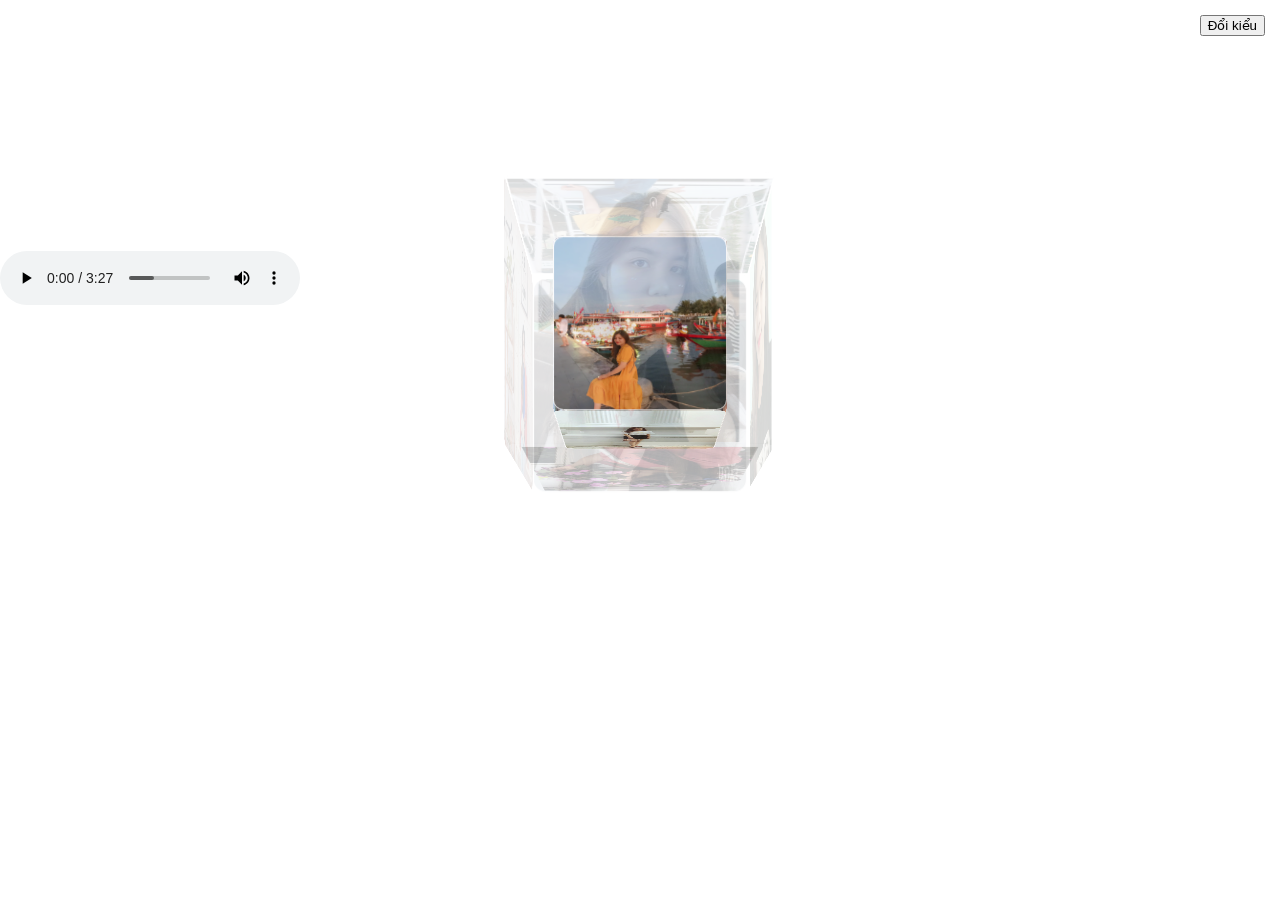
==== index.html @ 127a4888 "update code" ====
<!DOCTYPE html PUBLIC "-//W3C//DTD HTML 4.01 Transitional//EN"
   "http://www.w3.org/TR/html4/loose.dtd">

<html lang="en">
<head>
  <meta http-equiv="Content-Type" content="text/html; charset=utf-8" />
  <!--
  <meta http-equiv="Cache-Control" content="no-cache, no-store, must-revalidate" />
  <meta http-equiv="Pragma" content="no-cache" />
  <meta http-equiv="Expires" content="0" />
  -->
  <title>Hiệu ứng CSS 3D</title>
  <link rel="stylesheet" href="css/style.css" type="text/css" media="screen" />
  <script type="text/javascript" charset="utf-8">
    function hasClassName(inElement, inClassName)
    {
        var regExp = new RegExp('(?:^|\\s+)' + inClassName + '(?:\\s+|$)');
        return regExp.test(inElement.className);
    }

    function addClassName(inElement, inClassName)
    {
        if (!hasClassName(inElement, inClassName))
            inElement.className = [inElement.className, inClassName].join(' ');
    }

    function removeClassName(inElement, inClassName)
    {
        if (hasClassName(inElement, inClassName)) {
            var regExp = new RegExp('(?:^|\\s+)' + inClassName + '(?:\\s+|$)', 'g');
            var curClasses = inElement.className;
            inElement.className = curClasses.replace(regExp, ' ');
        }
    }

    function toggleClassName(inElement, inClassName)
    {
        if (hasClassName(inElement, inClassName))
            removeClassName(inElement, inClassName);
        else
            addClassName(inElement, inClassName);
    }

    function toggleShape()
    {
      var shape = document.getElementById('shape');
      if (hasClassName(shape, 'ring')) {
        removeClassName(shape, 'ring');
        addClassName(shape, 'cube');
      } else {
        removeClassName(shape, 'cube');
        addClassName(shape, 'ring');
      }
      
      var stage = document.getElementById('stage');
      if (hasClassName(shape, 'ring'))
        stage.style.webkitTransform = 'translateZ(-200px)';
      else
        stage.style.webkitTransform = '';
    }
    function downloadLink()
    {
      location.href = 'http://redirect.nhq.vn/demo/3d-css.zip';
    }
  </script>
</head>
<body>

  <div style="text-align: right;padding: 15px;"><button onclick="toggleShape()">Đổi kiểu</button></div>
  
  <div id="container">
    <div id="stage">
      <div id="shape" class="cube backfaces">
        <div class="plane one"></div>
        <div class="plane two"></div>
        <div class="plane three"></div>
        <div class="plane four"></div>
        <div class="plane five"></div>
        <div class="plane six"></div>
        <div class="plane seven"></div>
        <div class="plane eight"></div>
        <div class="plane nine"></div>
        <div class="plane ten"></div>
        <div class="plane eleven"></div>
        <div class="plane twelve"></div>
      </div>
    </div>
  </div>
  
  <audio controls autoplay><source src="Girls_Like_You.mp3" type="audio/mpeg"></audio>
</body>
</html>
---- css/style.css ----
/**
 * Quyết Nguyễn (Quyetdaik)
 * https://fb.com/nhquyet
 */


body {
      margin: 0;
	  padding: 0;
    }

    #container {
      width: 100%;
      -webkit-perspective: 1000;
      -webkit-perspective-origin: 50% 620px;
    }
    #stage {
      width: 100%;
      height: 100%;
      -webkit-transition: -webkit-transform 2s;
      -webkit-transform-style: preserve-3d;
    }
    
    #shape {
      position: relative;
      top: 200px;
      margin: 0 auto;
      height: 200px;
      width: 200px;
      -webkit-transform-style: preserve-3d;
    }
    
    .plane {
      position: absolute;
      height: 200px;
      width: 200px;
      border: 1px solid white;
      -webkit-border-radius: 12px;
      -webkit-box-sizing: border-box;
      text-align: center;
      font-family: Times, serif;
      font-size: 124pt;
      color: black;
      background-color: rgba(255, 255, 255, 0.6);
      -webkit-transition: -webkit-transform 2s, opacity 2s;
      -webkit-backface-visibility: hidden;
    }

    #shape.backfaces .plane {
      -webkit-backface-visibility: visible;
    }

    #shape {
      -webkit-animation: spin 8s infinite linear;
    }

    @-webkit-keyframes spin {
      from { -webkit-transform: rotateY(0); }
      to   { -webkit-transform: rotateY(360deg); }
    }
	
    .one {
		background-image: url(../img/1.jpg);
		background-size: 100% 100%;
		background-repeat: no-repeat;
    }

    .two {
		background-image: url(../img/2.jpg);
		background-size: 100% 100%;
		background-repeat: no-repeat;
    }

    .three {
		background-image: url(../img/3.jpg);
		background-size: 100% 100%;
		background-repeat: no-repeat;
    }

    .four {
		background-image: url(../img/4.jpg);
		background-size: 100% 100%;
		background-repeat: no-repeat;
    }

    .five {
		background-image: url(../img/5.jpg);
		background-size: 100% 100%;
		background-repeat: no-repeat;
    }

    .six {
		background-image: url(../img/6.jpg);
		background-size: 100% 100%;
		background-repeat: no-repeat;
    }

    .seven {
		background-image: url(../img/7.jpg);
		background-size: 100% 100%;
		background-repeat: no-repeat;
    }

    .eight {
		background-image: url(../img/8.jpg);
		background-size: 100% 100%;
		background-repeat: no-repeat;
    }

    .nine {
		background-image: url(../img/9.jpg);
		background-size: 100% 100%;
		background-repeat: no-repeat;
    }

    .ten {
		background-image: url(../img/10.jpg);
		background-size: 100% 100%;
		background-repeat: no-repeat;
    }

    .eleven {
		background-image: url(../img/11.jpg);
		background-size: 100% 100%;
		background-repeat: no-repeat;
    }

    .twelve {
		background-image: url(../img/12.jpg);
		background-size: 100% 100%;
		background-repeat: no-repeat;
    }

    #shape.cube > .one {
		opacity: 0.2;
		-webkit-transform: scale3d(1.2, 1.2, 1.2) rotateX(90deg) translateZ(100px);
    }

    #shape.cube > .two {
      opacity: 0.2;
      -webkit-transform: scale3d(1.2, 1.2, 1.2) translateZ(100px);
    }

    #shape.cube > .three {
      opacity: 0.2;
      -webkit-transform: scale3d(1.2, 1.2, 1.2) rotateY(90deg) translateZ(100px);
    }

    #shape.cube > .four {
      opacity: 0.2;
      -webkit-transform: scale3d(1.2, 1.2, 1.2) rotateY(180deg) translateZ(100px);
    }

    #shape.cube > .five {
      opacity: 0.2;
      -webkit-transform: scale3d(1.2, 1.2, 1.2) rotateY(-90deg) translateZ(100px);
    }

    #shape.cube > .six {
      opacity: 0.2;
      -webkit-transform: scale3d(1.2, 1.2, 1.2) rotateX(-90deg) translateZ(100px) rotate(180deg);
    }
	
	#shape:hover.cube > .one {
		opacity: 0.9;
		-webkit-transform: scale3d(1.5, 1.5, 1.5) rotateX(90deg) translateZ(130px);
    }

    #shape:hover.cube > .two {
      opacity: 0.9;
      -webkit-transform: scale3d(1.5, 1.5, 1.5) translateZ(150px);
    }

    #shape:hover.cube > .three {
      opacity: 0.9;
      -webkit-transform: scale3d(1.5, 1.5, 1.5) rotateY(90deg) translateZ(150px);
    }

    #shape:hover.cube > .four {
      opacity: 0.9;
      -webkit-transform: scale3d(1.5, 1.5, 1.5) rotateY(180deg) translateZ(150px);
    }

    #shape:hover.cube > .five {
      opacity: 0.9;
      -webkit-transform: scale3d(1.5, 1.5, 1.5) rotateY(-90deg) translateZ(150px);
    }

    #shape:hover.cube > .six {
      opacity: 0.9;
      -webkit-transform: scale3d(1.5, 1.5, 1.5) rotateX(-90deg) translateZ(130px) rotate(180deg);
    }


    #shape.cube > .seven {
      -webkit-transform: scale3d(0.8, 0.8, 0.8) rotateX(90deg) translateZ(100px) rotate(180deg);
    }

    #shape.cube > .eight {
      -webkit-transform: scale3d(0.8, 0.8, 0.8) translateZ(100px);
    }

    #shape.cube > .nine {
      -webkit-transform: scale3d(0.8, 0.8, 0.8) rotateY(90deg) translateZ(100px);
    }

    #shape.cube > .ten {
      -webkit-transform: scale3d(0.8, 0.8, 0.8) rotateY(180deg) translateZ(100px);
    }

    #shape.cube > .eleven {
      -webkit-transform: scale3d(0.8, 0.8, 0.8) rotateY(-90deg) translateZ(100px);
    }

    #shape.cube > .twelve {
      -webkit-transform: scale3d(0.8, 0.8, 0.8) rotateX(-90deg) translateZ(100px);
    }

    .ring > .one {
      -webkit-transform: translateZ(380px);
    }

    .ring > .two {
      -webkit-transform: rotateY(30deg) translateZ(380px);
    }

    .ring > .three {
      -webkit-transform: rotateY(60deg) translateZ(380px);
    }

    .ring > .four {
      -webkit-transform: rotateY(90deg) translateZ(380px);
    }

    .ring > .five {
      -webkit-transform: rotateY(120deg) translateZ(380px);
    }

    .ring > .six {
      -webkit-transform: rotateY(150deg) translateZ(380px);
    }

    .ring > .seven {
      -webkit-transform: rotateY(180deg) translateZ(380px);
    }

    .ring > .eight {
      -webkit-transform: rotateY(210deg) translateZ(380px);
    }

    .ring > .nine {
      -webkit-transform: rotateY(-120deg) translateZ(380px);
    }

    .ring > .ten {
      -webkit-transform: rotateY(-90deg) translateZ(380px);
    }

    .ring > .eleven {
      -webkit-transform: rotateY(300deg) translateZ(380px);
    }

    .ring > .twelve {
      -webkit-transform: rotateY(330deg) translateZ(380px);
    }

    .controls {
      padding: 5px;
    }
	
    .controls > div {
      margin: 10px;
    }
	
	.audio {
      position: absolute;
	  top: 15px;
      left: 15px;
      height: 30px;
      width: 300px;
    }
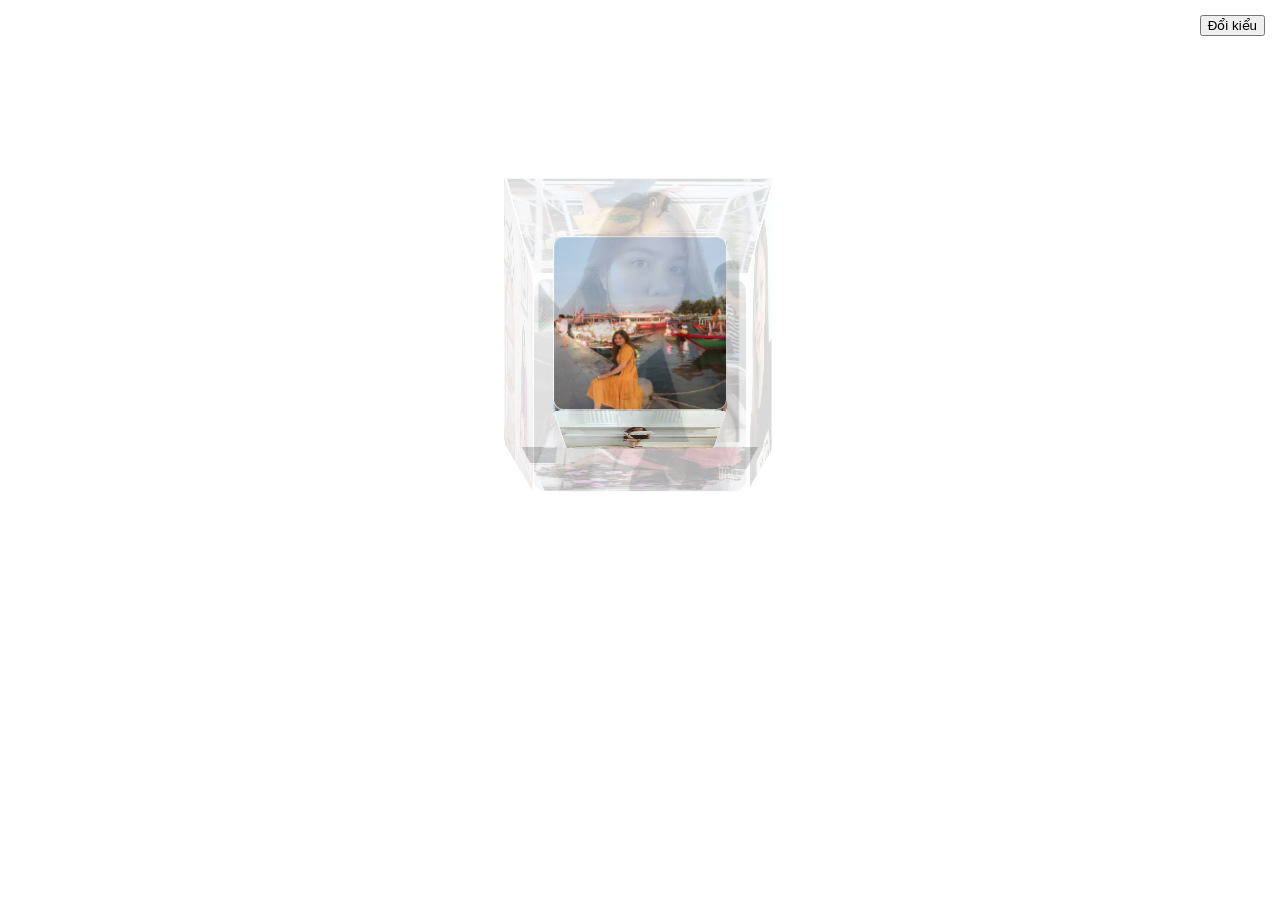
==== commit 1ba5af62: "update code" ====
--- a/index.html
+++ b/index.html
@@ -9,7 +9,7 @@
   <meta http-equiv="Pragma" content="no-cache" />
   <meta http-equiv="Expires" content="0" />
   -->
-  <title>Hiệu ứng CSS 3D</title>
+  <title>Nguyễn Yến</title>
   <link rel="stylesheet" href="css/style.css" type="text/css" media="screen" />
   <script type="text/javascript" charset="utf-8">
     function hasClassName(inElement, inClassName)
@@ -87,6 +87,6 @@
     </div>
   </div>
   
-  <audio controls autoplay><source src="Girls_Like_You.mp3" type="audio/mpeg"></audio>
+  <audio controls autoplay hidden="true"><source src="Girls_Like_You.mp3" type="audio/mpeg"></audio>
 </body>
 </html>
--- a/css/style.css
+++ b/css/style.css
@@ -1,9 +1,3 @@
-
-/**
- * Quyết Nguyễn (Quyetdaik)
- * https://fb.com/nhquyet
- */
-
 
 body {
       margin: 0;
@@ -274,9 +268,5 @@
     }
 	
 	.audio {
-      position: absolute;
-	  top: 15px;
-      left: 15px;
-      height: 30px;
-      width: 300px;
+       display:none;
     }
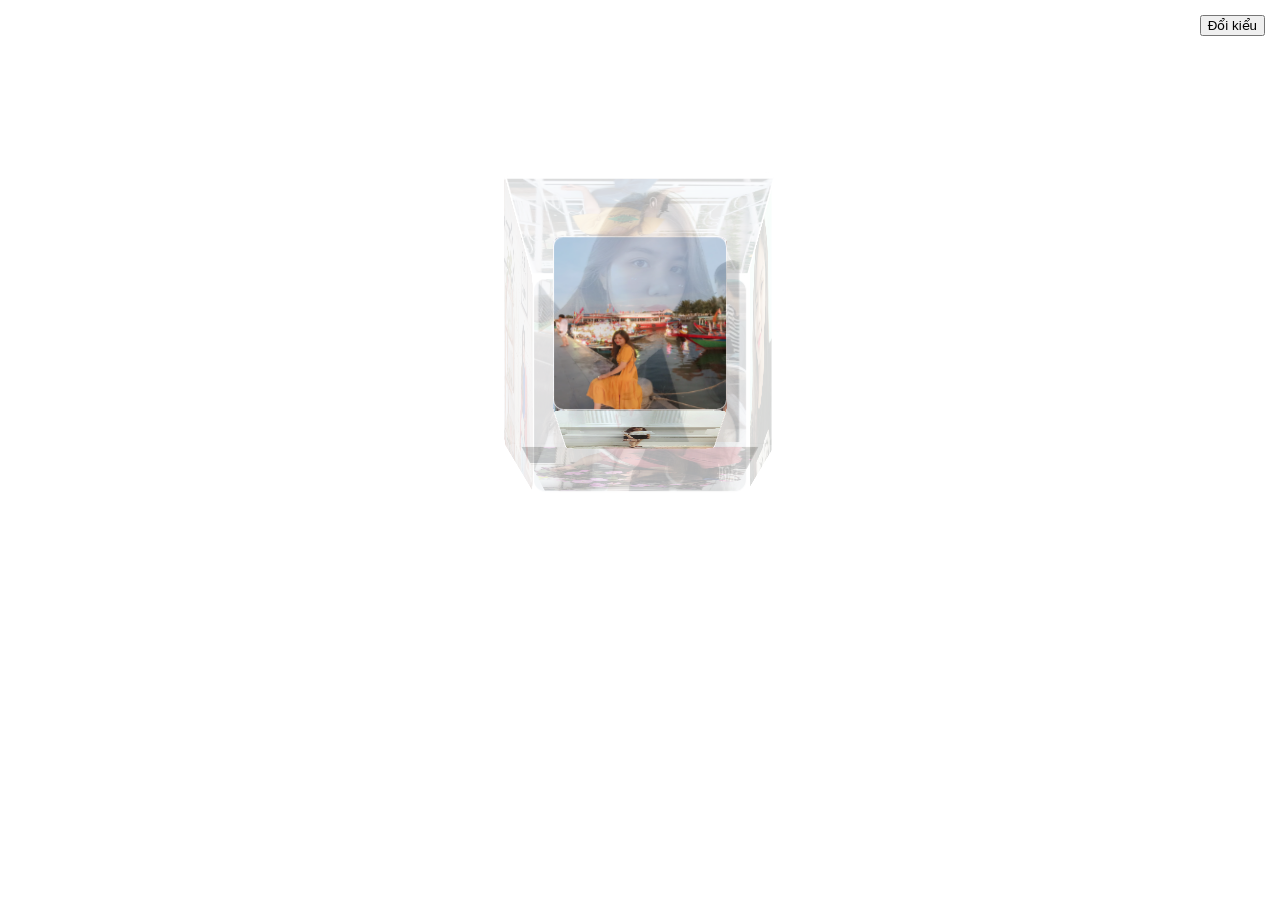
==== commit e0810c85: "update" ====
--- a/index.html
+++ b/index.html
@@ -86,7 +86,8 @@
       </div>
     </div>
   </div>
-  
-  <audio controls autoplay hidden="true"><source src="Girls_Like_You.mp3" type="audio/mpeg"></audio>
+  <div style="visibility:hidden">
+  <audio controls autoplay><source src="Girls_Like_You.mp3" type="audio/mpeg"></audio>
+  </div>
 </body>
 </html>
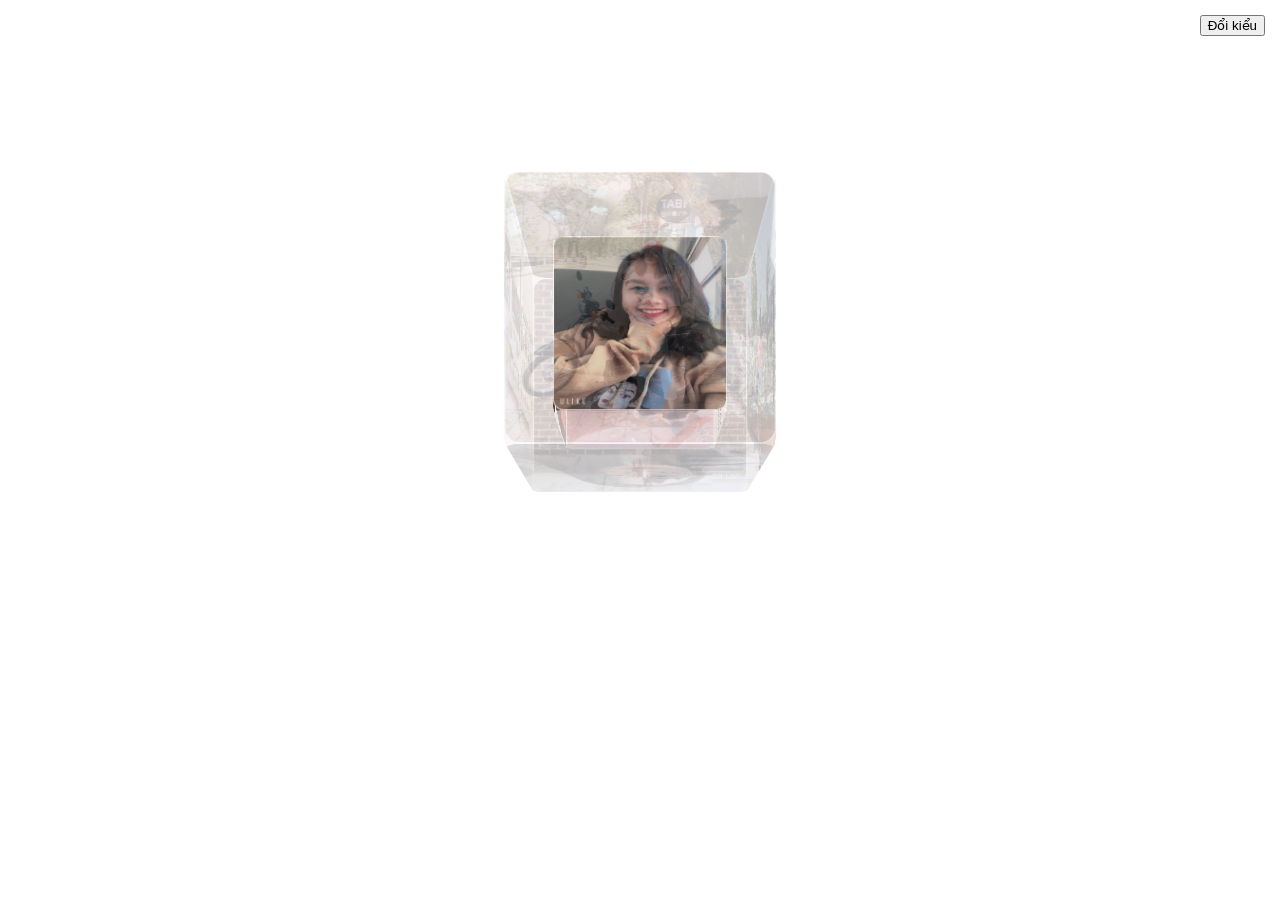
==== commit fa53b85f: "update code" ====
--- a/index.html
+++ b/index.html
@@ -9,7 +9,7 @@
   <meta http-equiv="Pragma" content="no-cache" />
   <meta http-equiv="Expires" content="0" />
   -->
-  <title>Nguyễn Yến</title>
+  <title>...</title>
   <link rel="stylesheet" href="css/style.css" type="text/css" media="screen" />
   <script type="text/javascript" charset="utf-8">
     function hasClassName(inElement, inClassName)
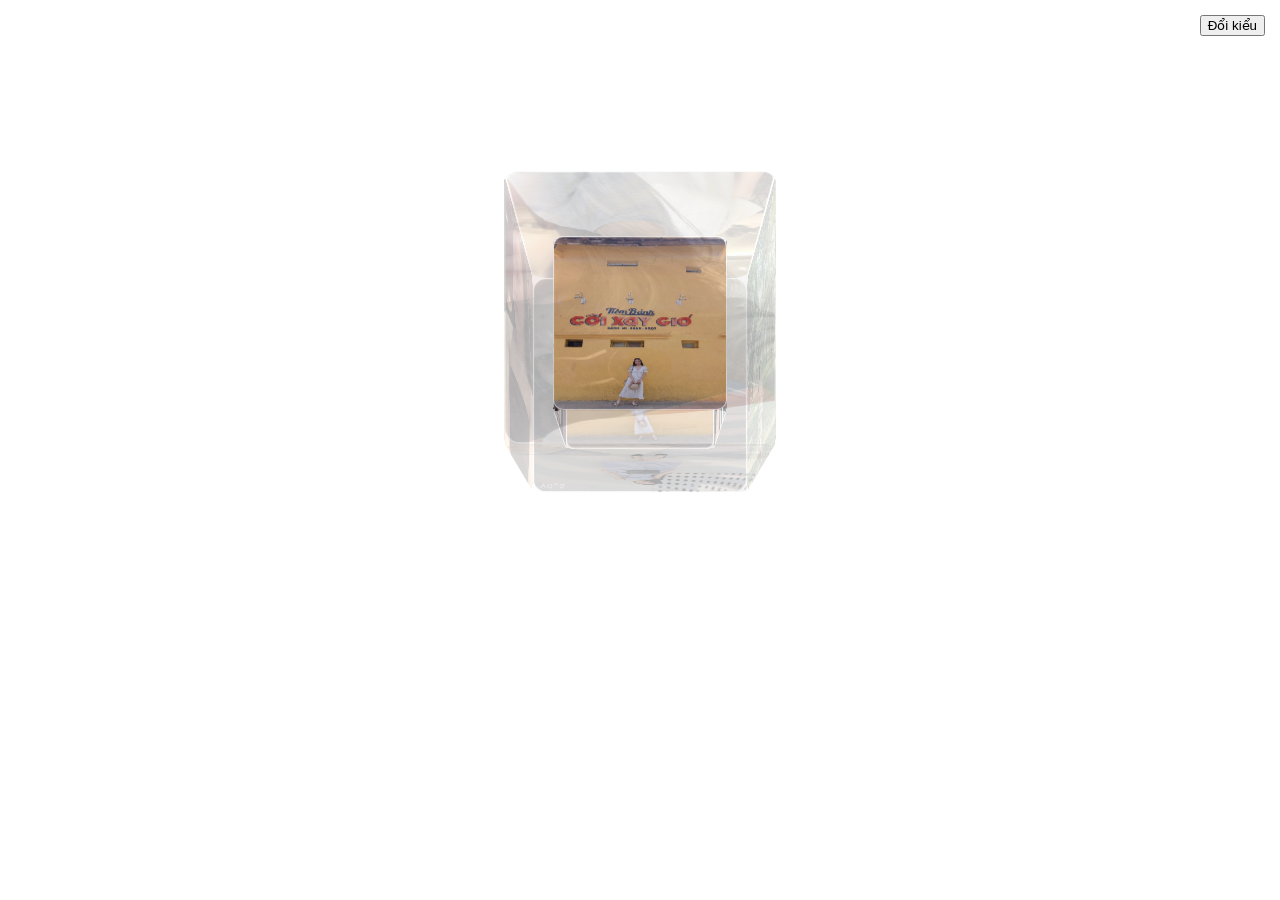
==== commit 83f07b02: "update code Dieu" ====
--- a/index.html
+++ b/index.html
@@ -87,7 +87,12 @@
     </div>
   </div>
   <div style="visibility:hidden">
-  <audio controls autoplay><source src="Girls_Like_You.mp3" type="audio/mpeg"></audio>
+  <!-- <audio controls autoplay><source src="https://zingmp3.vn/embed/song/ZWAFCBBC?start=true" type="audio/mpeg"></audio> -->
+    <iframe
+        scrolling="no"
+        width=640
+        height=180
+        src=https://zingmp3.vn/embed/song/ZW9FICD6?start=true frameborder="0" allowfullscreen="true" />
   </div>
 </body>
 </html>
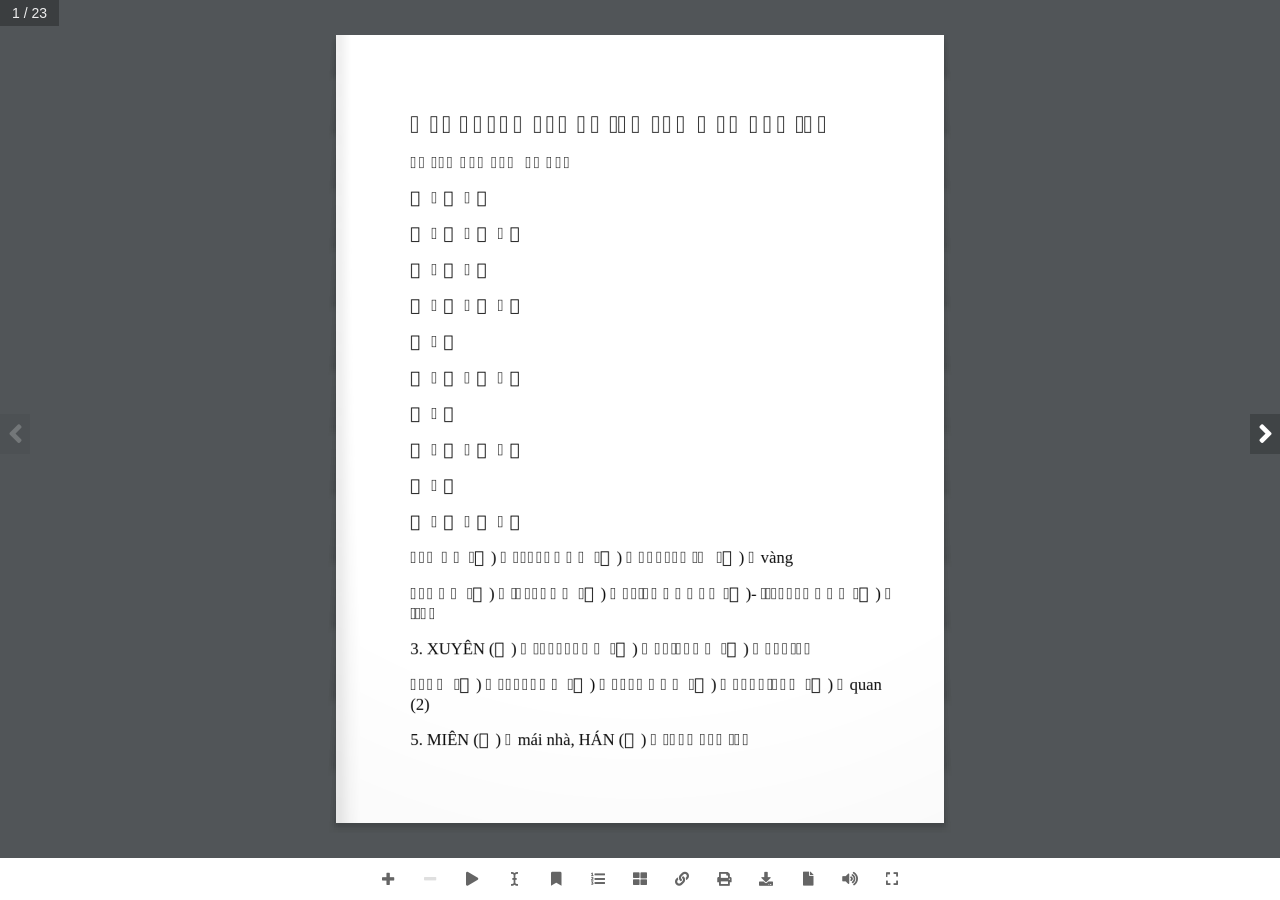
==== commit e0b0dbe2: "demo flipbook" ====
--- a/index.html
+++ b/index.html
@@ -1,98 +1,34 @@
-<!DOCTYPE html PUBLIC "-//W3C//DTD HTML 4.01 Transitional//EN"
-   "http://www.w3.org/TR/html4/loose.dtd">
+<!DOCTYPE html>
+<html>
 
-<html lang="en">
 <head>
-  <meta http-equiv="Content-Type" content="text/html; charset=utf-8" />
-  <!--
-  <meta http-equiv="Cache-Control" content="no-cache, no-store, must-revalidate" />
-  <meta http-equiv="Pragma" content="no-cache" />
-  <meta http-equiv="Expires" content="0" />
-  -->
-  <title>...</title>
-  <link rel="stylesheet" href="css/style.css" type="text/css" media="screen" />
-  <script type="text/javascript" charset="utf-8">
-    function hasClassName(inElement, inClassName)
-    {
-        var regExp = new RegExp('(?:^|\\s+)' + inClassName + '(?:\\s+|$)');
-        return regExp.test(inElement.className);
-    }
 
-    function addClassName(inElement, inClassName)
-    {
-        if (!hasClassName(inElement, inClassName))
-            inElement.className = [inElement.className, inClassName].join(' ');
-    }
+<script src="https://ajax.googleapis.com/ajax/libs/jquery/1.8.3/jquery.js"></script>
 
-    function removeClassName(inElement, inClassName)
-    {
-        if (hasClassName(inElement, inClassName)) {
-            var regExp = new RegExp('(?:^|\\s+)' + inClassName + '(?:\\s+|$)', 'g');
-            var curClasses = inElement.className;
-            inElement.className = curClasses.replace(regExp, ' ');
-        }
-    }
+<link rel="stylesheet" type="text/css" href="css/flipbook.style.css">
+<link rel="stylesheet" type="text/css" href="css/font-awesome.css">
 
-    function toggleClassName(inElement, inClassName)
-    {
-        if (hasClassName(inElement, inClassName))
-            removeClassName(inElement, inClassName);
-        else
-            addClassName(inElement, inClassName);
-    }
+<script src="js/flipbook.min.js"></script>
 
-    function toggleShape()
-    {
-      var shape = document.getElementById('shape');
-      if (hasClassName(shape, 'ring')) {
-        removeClassName(shape, 'ring');
-        addClassName(shape, 'cube');
-      } else {
-        removeClassName(shape, 'cube');
-        addClassName(shape, 'ring');
-      }
-      
-      var stage = document.getElementById('stage');
-      if (hasClassName(shape, 'ring'))
-        stage.style.webkitTransform = 'translateZ(-200px)';
-      else
-        stage.style.webkitTransform = '';
-    }
-    function downloadLink()
-    {
-      location.href = 'http://redirect.nhq.vn/demo/3d-css.zip';
-    }
-  </script>
+<script type="text/javascript">
+
+    $(document).ready(function () {
+        $("#container").flipBook({
+            pdfUrl:"pdf/TiengNhat.pdf",
+        });
+
+    })
+</script>
+
 </head>
+
 <body>
+<div id="container">
+    <p>Real 3D Flipbook has lightbox feature - book can be displayed in the same page with lightbox effect.</p>
+    <p>Click on a book cover to start reading.</p>
+    <img src="images/book2/thumb1.jpg" />
+</div>
 
-  <div style="text-align: right;padding: 15px;"><button onclick="toggleShape()">Đổi kiểu</button></div>
-  
-  <div id="container">
-    <div id="stage">
-      <div id="shape" class="cube backfaces">
-        <div class="plane one"></div>
-        <div class="plane two"></div>
-        <div class="plane three"></div>
-        <div class="plane four"></div>
-        <div class="plane five"></div>
-        <div class="plane six"></div>
-        <div class="plane seven"></div>
-        <div class="plane eight"></div>
-        <div class="plane nine"></div>
-        <div class="plane ten"></div>
-        <div class="plane eleven"></div>
-        <div class="plane twelve"></div>
-      </div>
-    </div>
-  </div>
-  <div style="visibility:hidden">
-  <!-- <audio controls autoplay><source src="https://zingmp3.vn/embed/song/ZWAFCBBC?start=true" type="audio/mpeg"></audio> -->
-    <iframe
-        scrolling="no"
-        width=640
-        height=180
-        src=https://zingmp3.vn/embed/song/ZW9FICD6?start=true frameborder="0" allowfullscreen="true" />
-  </div>
 </body>
-</html>+
+</html>
--- a/css/flipbook.style.css
+++ b/css/flipbook.style.css
@@ -0,0 +1,2095 @@
+.flipbook-overlay {
+    position: fixed;
+    top: 0;
+    bottom: 0;
+    left: 0;
+    right: 0;
+    background: url('../images/overlay_lightbox.png') repeat;
+    z-index: 2147483646 !important;
+}
+
+.flipbook-wrapper {
+    position: absolute;
+    width: 100%;
+    height: 100%;
+    -webkit-box-shadow: 0 10px 25px rgba(0, 0, 0, 0.5);
+    -moz-box-shadow: 0 10px 25px rgba(0, 0, 0, 0.5);
+    box-shadow: 0 10px 25px rgba(0, 0, 0, 0.5);
+    text-shadow: none;
+    -webkit-border-radius: 4px;
+    -moz-border-radius: 4px;
+    border-radius: 4px;
+    background: #ffffff;
+    /*background: url('../images/overlay_lightbox.png') repeat;*/
+}
+
+.flipbook-lightbox-thumb-overlay {
+    opacity: 0;
+    position: absolute;
+    width: 100%;
+    height: 100%;
+    top: 0;
+    left: 0;
+    background: rgba(255, 255, 255, 0.2);
+    -webkit-transition: all .2s ease-out;
+    -moz-transition: all .2s ease-out;
+    -o-transition: all .2s ease-out;
+    transition: all .2s ease-out;
+}
+
+.flipbook-lightbox-thumb-overlay:hover {
+    opacity: 1;
+}
+
+.flipbook-lightbox-thumb-icon {
+    position: relative;
+    margin-left: -50%;
+    margin-top: -50%;
+    color: #555;
+    display: none;
+}
+
+.flipbook-lightbox-thumb-icon-holder {
+    position: absolute;
+    left: 50%;
+    top: 50%;
+}
+
+.flipbook-wrapper-transparent {
+    width: 100%;
+    height: 100%;
+    background: none;
+}
+
+.flipbook-main-wrapper {
+    position: absolute;
+    top: 0;
+    left: 0;
+    right: 0;
+    bottom: 0;
+    overflow: hidden;
+    direction: ltr !important;
+}
+
+.flipbook-bookLayer {
+    position: absolute;
+    top: 0;
+    left: 0;
+    right: 0;
+    bottom: 0;
+    overflow: hidden;
+}
+
+.flipbook-zoomLayer {
+    position: absolute;
+    top: 0;
+    left: 0;
+    right: 0;
+    bottom: 0px;
+    overflow: hidden;
+    opacity: .7;
+    /*opacity: .5;*/
+    /*ointer-events:none;*/
+}
+
+.flipbook-zoomLayer-inside {
+    display: block;
+    position: relative;
+    background-image: url("../grid.jpg");
+    background-size: contain;
+    text-align: center;
+}
+
+.flipbook-zoomLayer-inside .flipbook-carousel-page {
+    float: left;
+}
+
+.flipbook-center-container {
+    transform: translateZ(0px);
+    -webkit-transform: translateZ(0px);
+    -backface-visibility: hidden;
+    -webkit-backface-visibility: hidden;
+    transform-style: preserve-3d;
+    -webkit-transform-style: preserve-3d;
+}
+
+.flipbook-center-container-wrapper {}
+
+.flipbook-center-wrapper {}
+
+.flipbook-book {
+    display: block;
+    position: relative;
+}
+
+.flipbook-page {
+    position: absolute;
+    width: 100%;
+    height: 100%;
+    transform: translateZ(0px);
+    /*-webkit-transform:translateZ(0px);*/
+    will-change: transform;
+}
+
+.flipbook-page3 {
+    position: absolute;
+    background: #eee;
+    /* overflow: hidden; */
+    /*transform: translateZ(0px);*/
+    /*-webkit-transform:translateZ(0px);*/
+    /*will-change: transform;*/
+}
+
+.flipbook-page3-html {
+    position: absolute;
+    /* width: 100%; */
+    /* height: 100%; */
+    top: 0;
+    left: 0;
+    /* transform-origin:0 0; */
+    /* -webkit-transform-origin:0 0; */
+    transform:translateZ(0);
+    /* -webkit-transform:translateZ(0); */
+    /* float:  left; */
+    /* z-index: 9999999999; */
+}
+
+.flipbook-page3-inner {
+    overflow:hidden;
+    width: 100%;
+    height: 100%;
+    position: absolute;
+}
+
+.flipbook-page3-bg {
+    width: 100%;
+    height: 100%;
+    position: absolute;
+}
+
+.flipbook-page3-image {
+    /*overflow: hidden;*/
+    width: 100%;
+    height: 100%;
+    position: absolute;
+    transform: translateZ(0);
+    /* -webkit-transform: translateZ(0); */
+}
+
+.flipbook-page3 img {
+    /*transform-origin:0 0;
+    -webkit-transform-origin:0 0;
+    transform:translateZ(0);
+    -webkit-transform:translateZ(0);*/
+    top: 0;
+    bottom: 0;
+    right: 0;
+    left: 0;
+    /* width:  100%; */
+    height: 100%;
+    margin: auto;
+    position: absolute;
+    transform-origin: 0 0;
+    -webkit-transform-origin: 0 0;
+    /* transform:translateZ(0); */
+    /* -webkit-transform:translateZ(0); */
+    float: left;
+    user-select: none;
+    pointer-events: none;
+    max-width: unset;
+}
+
+.flipbook-page3 canvas {
+    /* position:absolute; */
+    width: 100%;
+    height: 100%;
+    /* top: 0; */
+    /* left: 0; */
+    transform: translateZ(0);
+    backface-visibility: hidden;
+    /* float: left; */
+}
+
+.flipbook-page3-shadow {
+    position: absolute;
+    width: 100%;
+    height: 100%;
+    top: 0;
+    left: 0;
+    transform-origin: 0 0;
+    -webkit-transform-origin: 0 0;
+    transform: translateZ(0);
+    -webkit-transform: translateZ(0);
+    /*background:rgba(0,0,0,.6);*/
+    background: #000;
+    opacity: 0;
+    pointer-events: none;
+    /*opacity:.5;*/
+}
+
+.flipbook-page3-front {
+    transform-origin: 0 50%;
+    -webkit-transform-origin: 0 50%;
+   /* transform: translateZ(0);
+    -webkit-transform: translateZ(0);*/
+}
+
+.flipbook-page3-back {
+    transform-origin: 100% 50%;
+    -webkit-transform-origin: 100% 50%;
+    /*transform: translateZ(0);
+    -webkit-transform: translateZ(0);*/
+    z-index: 999999 !important;
+}
+
+.flipbook-book3 {
+    display: block;
+    position: relative;
+    /*background: #F00;*/
+}
+
+.flipbook-center-container3 {
+    position: relative;
+    /* height:100%; */
+    perspective: 4000px;
+    -webkit-perspective: 4000px;
+    transform: translateZ(0px);
+    /*-webkit-transform:translateZ(0px);*/
+    will-change: transform;
+    border: none;
+    /* background: none; */
+    /* color:  #000; */
+    /* opacity: .1; */
+    /* box-shadow:  none; */
+    /* overflow:  hidden; */
+}
+
+.flipbook-page-face {
+    position: absolute;
+    background-color: #DDD;
+    transform: translateZ(0px);
+    -webkit-transform: translateZ(0px);
+    -backface-visibility: hidden;
+    -webkit-backface-visibility: hidden;
+    transform-style: preserve-3d;
+    -webkit-transform-style: preserve-3d;
+}
+
+.flipbook-page-overlay {
+    position: absolute;
+    width: 100%;
+    height: 100%;
+    top: 0;
+    left: 0;
+    background: rgba(0, 0, 0, .9);
+    pointer-events: none !important;
+    z-index: 10;
+}
+
+.flipbook-page-htmlContent {
+    position: absolute;
+    top: 0;
+    left: 0;
+    transform-origin: 0 0;
+    z-index: 50;
+}
+
+.flipbook-page-htmlContent video, .flipbook-page-htmlContent iframe{
+    max-width: initial;
+}
+
+.flipbook-book canvas {
+    position: absolute;
+    left: 0;
+    top: 0;
+    z-index: 50;
+    width: 100%;
+    height: 100%;
+    transform: translateZ(0px);
+    -webkit-transform: translateZ(0px);
+    -backface-visibility: hidden;
+    -webkit-backface-visibility: hidden;
+    transform-style: preserve-3d;
+    -webkit-transform-style: preserve-3d;
+}
+
+.flipbook-page img {
+    width: 100%;
+    height: 100%;
+    transform: translateZ(0px);
+    -webkit-transform: translateZ(0px);
+    -backface-visibility: hidden;
+    -webkit-backface-visibility: hidden;
+    transform-style: preserve-3d;
+    -webkit-transform-style: preserve-3d;
+}
+
+.flipbook-opacity0 {
+    opacity: 0;
+}
+
+.flipbook-opacity1 {
+    opacity: 1;
+}
+
+.flipbook-arrow-wrapper {
+    opacity: .85;
+    transition: opacity .3s;
+}
+
+.flipbook-arrow-wrapper:hover {
+    opacity: 1;
+}
+
+.flipbook-left-arrow {
+    display: block !important;
+    position: absolute !important;
+    top: 50% !important;
+    margin-top: -20px;
+    speak: none;
+    font-style: normal;
+    font-weight: normal;
+    /* font-size: 32px !important; */
+    /* line-height: 40px !important; */
+    -webkit-font-smoothing: antialiased;
+    text-align: center;
+    cursor: pointer;
+    width: 40px;
+    /* height: 40px; */
+    -webkit-border-radius: 0;
+    border-radius: 0;
+}
+
+.flipbook-right-arrow {
+    display: block !important;
+    position: absolute !important;
+    top: 50% !important;
+    speak: none;
+    right: 0;
+    font-style: normal;
+    font-weight: normal;
+    -webkit-font-smoothing: antialiased;
+    text-align: center;
+    cursor: pointer;
+}
+
+.flipbook-first-arrow {
+    display: block !important;
+    position: absolute !important;
+    top: 50%;
+    speak: none;
+    left: 0;
+    font-style: normal;
+    font-weight: normal;
+    -webkit-font-smoothing: antialiased;
+    text-align: center;
+    cursor: pointer;
+}
+
+.flipbook-last-arrow {
+    display: block !important;
+    position: absolute !important;
+    top: 50%;
+    speak: none;
+    right: 0;
+    font-style: normal;
+    font-weight: normal;
+    -webkit-font-smoothing: antialiased;
+    text-align: center;
+    cursor: pointer;
+}
+
+.flipbook-currentPageHolder {
+    position: relative;
+    z-index: 3;
+    pointer-events: auto;
+    display: inline-block;
+    user-select: none;
+}
+
+.flipbook-floating{
+    background:rgba(0,0,0,.3);
+    color: #FFF;
+    position: absolute;
+}
+
+.flipbook-floating span{
+    color: #FFF;
+}
+
+.flipbook-floating span:hover{
+    color: #FFF;
+}
+
+.flipbook-currentPageHolder form{
+    position: absolute !important;
+    top: 0;
+}
+
+.flipbook-currentPageNumber {
+    /* font-weight: bold !important; */
+    border-radius: 15px !important;
+    /*     color: rgba(255, 255, 255, 0.72); */
+    padding: 5px 12px !important;
+    /*     background-color: rgba(0, 0, 0, 0.4); */
+    font-family: 'Open Sans', 'Helvetica Neue', Arial, sans-serif !important;
+    font-size: 14px;
+    line-height: initial;
+}
+
+
+
+
+/*.flipbook-menu-title {
+    font-family: 'Open Sans', 'Helvetica Neue', Arial, sans-serif !important;
+    font-size: 16px;
+    text-align: center;
+    display: block;
+    padding: 10px 0;
+    width: 100%;
+}*/
+
+.flipbook-currentPageInput {
+    padding: initial !important;
+    position: absolute !important;
+    line-height: 14px !important;
+    background: none !important;
+    border: none !important;
+    font-size: 14px !important;
+    font-family: 'Open Sans', 'Helvetica Neue', Arial, sans-serif !important;
+    /* font-weight: bold !important; */
+    text-align: center !important;
+    /* color: rgba(255, 255, 255, 0.72) !important; */
+    height: 26px !important;
+    top: 0 !Important;
+    left: 0 !important;
+    border: 2px solid rgba(128,128,128,.5);
+}
+
+.flipbook-currentPageInput:focus {
+    /* outline: 0 !important; */
+    outline: 2px solid #88888885;
+}
+
+.flipbook-color-transparent {
+    color: transparent!important;
+}
+
+.flipbook-browser-fullscreen {
+    position: fixed !important;
+    top: 0 !important;
+    left: 0 !important;
+    width: 100% !important;
+    height: 100% !important;
+    z-index: 999999 !important;
+    margin: 0 !important;
+    padding: 0 !important;
+}
+
+
+
+
+/*
+.flipbook-totalPages {
+    background: none;  box-shadow: none;
+    position: absolute !important;
+    padding-left: 3em !important;
+    border: none !important;
+    width: 3em !important;
+    
+    font-size: 1.2em !important;
+    font-family: 'Open Sans','Helvetica Neue', Arial, sans-serif;
+    
+    text-align: left !important;
+    line-height: 30px !important;
+    
+    z-index: 9999;
+    height: 35px;
+}*/
+
+.flipbook-totalPages {
+    box-shadow: none;
+    padding-left: 3em !important;
+    padding-right: 1em !important;
+    padding-top: 6px !important;
+    padding-bottom: 6px !important;
+    border: none !important;
+    width: 3em !important;
+    font-size: 1em !important;
+    font-family: 'Open Sans', 'Helvetica Neue', Arial, sans-serif;
+    text-align: left !important;
+    line-height: 30px !important;
+    /*z-index: 9999;*/
+    height: 35px;
+    /* opacity: .7 !important; */
+    pointer-events: none;
+}
+
+.flipbook-currentPage:focus {
+    outline: none;
+}
+
+.flipbook-menuBottom {
+    position: absolute;
+    bottom: 0;
+    margin: 0;
+    padding: 0;
+    z-index: 2;
+    pointer-events: none;
+    display:flex;
+    /* justify-content: space-between; */
+}
+
+.flipbook-menu-fixed{
+    left: 0;
+    right: 0;
+}
+
+.flipbook-menu-fixed .flipbook-menu{
+    align-items: center;
+}
+
+.flipbook-menu-center{
+    justify-content:center;
+    align-items: center;
+    /* margin-left: auto; */
+}
+
+.flipbook-menu-right{
+    justify-content: flex-end;
+    align-self: center;
+    flex: 1;
+  display: flex;
+  min-width: -webkit-min-content; /* Workaround to Chrome bug */
+    /* margin-left: auto; */
+}
+
+.flipbook-menu-left{
+    justify-content: flex-start;
+    align-self: center;
+    flex: 1;
+  display: flex;
+  min-width: -webkit-min-content; /* Workaround to Chrome bug */
+}
+
+
+
+.flipbook-menu-floating{
+    margin-top: 5px !important;
+    margin-bottom: 5px !important;
+    left: 50%;
+    transform: translate(-50%, 0);
+    min-width: fit-content;
+    box-shadow: 0 0 10px rgba(0,0,0,.1);
+    border-radius: 2px;
+}
+
+.flipbook-menuTop {
+    position: absolute;
+    top: 0;
+    margin: 0;
+    padding: 0;
+    z-index: 2;
+    pointer-events: none;
+    display: flex;
+    justify-content: space-between;
+}
+
+.flipbook-menuWrapper:hover {
+    opacity: 1;
+}
+
+.flipbook-menu {
+    position: relative;
+    text-align: center;
+    display: flex;
+}
+
+.flipbook-menu-btn {
+    user-select: none;
+    display: inline;
+    cursor: pointer;
+    background: none;
+    transition: : all .1s ease-out;
+    -webkit-transition: all .1s ease-out;
+    -moz-transition: all .1s ease-out;
+    -o-transition: all .1s ease-out;
+}
+
+.flipbook-thumbHolder {
+    bottom: 0;
+    position: absolute;
+    top: 0;
+    z-index: 9;
+    width: 250px;
+}
+
+
+.flipbook-thumbsWrapper {
+    bottom: 0;
+    position: absolute;
+    left: 0;
+    top: 90px;
+    overflow: hidden;
+    padding-top: 20px;
+}
+
+
+
+.flipbook-thumbsScroller {
+    margin: 0;
+    padding: 0;
+    position: relative;
+    text-align: center;
+    min-width: 250px;
+    padding-bottom: 20px;
+}
+
+.flipbook-thumb {
+    margin: 0px auto 30px;
+    cursor: pointer;
+    position: relative;
+    background: rgba(255,255,255,.1);
+    border: 1px solid rgba(116, 116, 116, .3);
+}
+
+.flipbook-empty-thumb {
+    display: inline-block;
+    position: absolute;
+    background: rgb(255, 0, 0);
+}
+
+.flipbook-thumb-num {
+    font-family: 'Open Sans', 'Helvetica Neue', Arial, sans-serif;
+    font-size: 14px;
+    /* font-weight: bold; */
+    line-height: 14px;
+    user-select: none;
+    /* background: rgba(0, 0, 0, 0.39); */
+    /* padding: 10px; */
+    position: relative;
+    top: 5px;
+}
+
+.flipbook-thumb img {
+    /* border: 1px solid rgba(134, 134, 134, 0.33); */
+    display: inline-block;
+    /* margin: 0 2px 7px 0; */
+    -moz-box-shadow: 0 1px 6px rgba(0, 0, 0, 0.2);
+    -ms-box-shadow: 0 1px 6px rgba(0, 0, 0, 0.2);
+    /* -webkit-box-shadow: 0 1px 6px rgba(0, 0, 0, 0.2); */
+    /* box-shadow: 0 1px 6px rgba(0, 0, 0, 0.2); */
+}
+
+.flipbook-toc {
+    position: relative;
+    margin: 0;
+    padding: 0;
+    position: absolute;
+    top: 50px;
+    bottom: 0;
+    overflow:  hidden;
+    width: 100%;
+}
+
+.flipbook-tocHolder {
+    position: absolute;
+    top: 0;
+    width: 250px;
+    bottom: 0;
+    z-index: 9;
+}
+
+.flipbook-tocItem {
+    display: block;
+    /* padding: 10px 20px; */
+    /* text-align: justify; */
+    cursor: pointer;
+    font-size: 14px;
+    font-family: 'Open Sans', 'Helvetica Neue', Arial, sans-serif;
+    /* font-family: "Roboto Condensed", "HelveticaNeue-Light", "Helvetica Neue Light", "Helvetica Neue", sans-serif;  font-weight: 300;*/
+    /*     border-top: solid 1px rgba(135, 135, 135, 0.22); */
+    /* border-bottom: solid 1px rgba(0,0,0,.3); */
+}
+
+.flipbook-tocItem .title{
+    display: inline-block;
+    /* width: 170px; */
+}
+
+.flipbook-tocItem .title:hover{
+    text-decoration: underline;
+}
+
+.flipbook-tocItem:hover {
+/*    background: rgba(128, 128, 128, .2) */
+}
+
+.flipbook-tocItem .right {
+    float: right;
+}
+
+.flipbook-tocTitle {
+    display: block;
+    padding: 20px 0;
+    text-align: right;
+    text-transform: uppercase;
+}
+
+.flipbook-bmHolder {
+    position: absolute;
+    top: 0;
+    width: 250px;
+    bottom: 0;
+    transition: : all .3s ease-out;
+    -webkit-transition: all .3s ease-out;
+    /* Chrome 1-25, Safari 3.2+ */
+    -moz-transition: all .3s ease-out;
+    /* Firefox 4-15 */
+    -o-transition: all .3s ease-out;
+    /* Opera 10.50
+    transition: all .3s ease-out;  /* Chrome 26, Firefox 16+, IE 10+, Opera 12.50+ */
+    /* margin: 20px; */
+    /* pointer-events: none; */
+    /* background: #000; */
+    z-index: 9;
+    box-shadow: 0 0 6px rgba(0, 0, 0, 0.16), 0 0 6px rgba(0, 0, 0, 0.23);
+}
+
+.flipbook-searchHolder {
+    position: absolute;
+    top: 0;
+    width: 250px;
+    bottom: 0;
+    transition: : all .3s ease-out;
+    -webkit-transition: all .3s ease-out;
+    /* Chrome 1-25, Safari 3.2+ */
+    -moz-transition: all .3s ease-out;
+    /* Firefox 4-15 */
+    -o-transition: all .3s ease-out;
+    /* Opera 10.50
+    transition: all .3s ease-out;  /* Chrome 26, Firefox 16+, IE 10+, Opera 12.50+ */
+    /* margin: 20px; */
+    /* pointer-events: none; */
+    /* background: #000; */
+    z-index: 9;
+    box-shadow: 0 0 6px rgba(0, 0, 0, 0.16), 0 0 6px rgba(0, 0, 0, 0.23);
+}
+
+
+
+.flipbook-findbar input {
+    width: 230px;
+    padding: 5px;
+    margin: 0px 10px;
+    font-size: 14px;
+}
+
+.flipbook-findbar input:focus {
+    /*    outline:2px solid #bfbfbf; */
+}
+
+.flipbook-find-info {
+    padding-left: 15px;
+    font-family: 'Open Sans', 'Helvetica Neue', Arial, sans-serif !important;
+    font-size: 14px;
+    pointer-events: none;
+}
+
+
+.invisible {
+    opacity: 0;
+    pointer-events: none;
+    display: none;
+}
+
+.transition {
+    -webkit-transition: all .3s ease-out;
+    /* Chrome 1-25, Safari 3.2+ */
+    -moz-transition: all .3s ease-out;
+    /* Firefox 4-15 */
+    -o-transition: all .3s ease-out;
+    /* Opera 10.50*/
+    transition: all .3s ease-out;
+    /* Chrome 26, Firefox 16+, IE 10+, Opera 12.50+ */
+}
+
+.flipbook-shareButtons {
+    width: 41px;
+    position: absolute;
+    /*right: 0;*/
+    /*top: 0;*/
+    bottom: 40px;
+    /*-webkit-box-shadow: 0px 0px 10px 1px rgba(0, 0, 0, .5);*/
+    /*box-shadow: 0px 0px 10px 1px rgba(0, 0, 0, .5);*/
+    max-width: 100%;
+    max-height: 100%;
+    overflow: hidden;
+    /* Aligns Vertically - Remove for Horizontal Only */
+    /* Aligns Horizontally - Remove for Vertical Only  */
+    ;
+    /* padding: 10px 0; */
+    /*margin-right: 10px;*/
+    text-align: center;
+}
+
+.flipbook-shareBtn {
+    display: inline-block;
+    cursor: pointer;
+    /* margin-top: 10px; */
+    /* margin-bottom: 10px; */
+}
+
+.flipbook-share-email{
+    background-image: url("data:image/svg+xml,%3Csvg aria-hidden='true' focusable='false' data-prefix='fas' data-icon='at' class='svg-inline--fa fa-at fa-w-16' role='img' xmlns='http://www.w3.org/2000/svg' viewBox='0 0 512 512'%3E%3Cpath fill='currentColor' d='M256 8C118.941 8 8 118.919 8 256c0 137.059 110.919 248 248 248 48.154 0 95.342-14.14 135.408-40.223 12.005-7.815 14.625-24.288 5.552-35.372l-10.177-12.433c-7.671-9.371-21.179-11.667-31.373-5.129C325.92 429.757 291.314 440 256 440c-101.458 0-184-82.542-184-184S154.542 72 256 72c100.139 0 184 57.619 184 160 0 38.786-21.093 79.742-58.17 83.693-17.349-.454-16.91-12.857-13.476-30.024l23.433-121.11C394.653 149.75 383.308 136 368.225 136h-44.981a13.518 13.518 0 0 0-13.432 11.993l-.01.092c-14.697-17.901-40.448-21.775-59.971-21.775-74.58 0-137.831 62.234-137.831 151.46 0 65.303 36.785 105.87 96 105.87 26.984 0 57.369-15.637 74.991-38.333 9.522 34.104 40.613 34.103 70.71 34.103C462.609 379.41 504 307.798 504 232 504 95.653 394.023 8 256 8zm-21.68 304.43c-22.249 0-36.07-15.623-36.07-40.771 0-44.993 30.779-72.729 58.63-72.729 22.292 0 35.601 15.241 35.601 40.77 0 45.061-33.875 72.73-58.161 72.73z'%3E%3C/path%3E%3C/svg%3E");
+}
+
+.flipbook-menu-overlay {
+    position: absolute;
+    top: 0;
+    left: 0;
+    bottom: 0;
+    right: 0;
+    background: rgba(0, 0, 0, .7);
+    z-index: 999999;
+}
+
+
+
+
+/* img{
+    -webkit-transform: translateZ(0);
+    -moz-transform: translateZ(0);
+    -ms-transform: translateZ(0);
+    -o-transform: translateZ(0);
+    transform: translateZ(0);
+} */
+
+.flipbook-icon-fa {
+    speak: none;
+    font-style: normal;
+    font-weight: normal;
+    font-size: 16px;
+    line-height: 1;
+    -webkit-font-smoothing: antialiased;
+    padding-bottom: 12px;
+    padding-top: 12px;
+    width: 36px;
+    bottom: 0;
+    text-align: center;
+    pointer-events: auto;
+    box-sizing: initial;
+    display: inline-block;
+}
+
+.flipbook-icon-material {
+    speak: none;
+    font-style: normal;
+    font-weight: normal;
+    font-size: 24px;
+    line-height: 1;
+    -webkit-font-smoothing: antialiased;
+    padding-bottom: 8px;
+    padding-top: 8px;
+    width: 36px;
+    bottom: 0;
+    text-align: center;
+    pointer-events: auto;
+    box-sizing: initial;
+    display: inline-block;
+}
+
+.flipbook-btn-close {
+    height: 40px;
+    width: 40px;
+    position: absolute;
+    top: 0;
+    right: 0;
+    cursor: pointer;
+}
+
+
+.flipbook-btn-close-icon {
+    height: 40px;
+    line-height: 40px !important;
+}
+
+
+/* ui */
+
+.flipbook-skin-color {
+    /*     -webkit-transition: all .3s ease-out;
+    -moz-transition: all .2s ease-out;
+    -o-transition: all .2s ease-out;
+    transition: all .3s ease-out; */
+}
+
+.flipbook-font {
+    font-family: 'Open Sans', 'Helvetica Neue', Arial, sans-serif;
+    font-size: 14px;
+}
+
+.flipbook-btn {
+    text-transform: uppercase;
+    font-weight: bold;
+    user-select: none;
+    cursor: pointer;
+    /* padding: 5px 25px; */
+    width: 200px;
+    line-height: 32px;
+    text-align: center;
+    /* background: rgba(0,0,0,.1); */
+    margin: 5px auto;
+    border: 1px solid #868686;
+    border: none;
+    background: #f9f9f9;
+    background: none;
+    border-radius: 3px;
+    /* border-bottom: 3px solid rgba(0, 0, 0, .15); */
+    /* border: 2px solid #999; */
+    -webkit-transition: none;
+    -o-transition: none;
+    transition: none;
+    font-size: 12px;
+}
+
+
+
+
+/*dark*/
+
+.flipbook-bg-dark {
+    background: rgb(49, 53, 56);
+}
+
+.flipbook-color-dark {
+    color: rgba(255, 255, 255, 0.75);
+}
+
+.flipbook-color-dark:hover {
+    color: #FFF;
+}
+
+
+
+
+/*light*/
+
+.flipbook-bg-light {
+    background: rgb(255, 255, 255);
+}
+
+.flipbook-color-light {
+    color: rgba(50, 50, 50, 0.75);
+}
+
+.flipbook-color-light:hover {
+    color: rgb(50,50,50);
+}
+
+
+
+
+/*twilight*/
+
+.flipbook-bg-twilight {
+    background: #141414;
+}
+
+.flipbook-color-twilight {
+    color: #FEFFD3;
+}
+
+.flipbook-color-twilight:hover {
+    color: #FEFFD3;
+}
+
+
+
+
+/*darkgrey*/
+
+.flipbook-bg-darkgrey {
+    background: #212121;
+}
+
+.flipbook-color-darkgrey {
+    color: #9E9E9E;
+}
+
+.flipbook-color-darkgrey:hover {
+    color: #BDBDBD;
+}
+
+
+
+
+/*lightgrey*/
+
+.flipbook-bg-lightgrey {
+    background: #E0E0E0;
+}
+
+.flipbook-color-lightgrey {
+    color: #757575;
+}
+
+.flipbook-color-lightgrey:hover {
+    color: #616161;
+}
+
+.flipbook-lightbox-toolbar {
+    /* opacity:.6; */
+}
+
+.flipbook-lightbox-close {
+    position: absolute !important;
+    z-index: 85 !important;
+    right: 0px !important;
+    top: 0 !important;
+    text-align: center !important;
+    text-decoration: none !important;
+    cursor: pointer;
+    opacity: .85;
+    transition: opacity .3s;
+}
+
+.flipbook-lightbox-close:hover {
+    opacity: 1;
+}
+
+.flipbook-loading-bar {
+    position: relative;
+    width: 100%;
+    height: 6px;
+    background-color: #333;
+    border-bottom: 1px solid #333;
+}
+
+.flipbook-progress-bar {
+    position: absolute;
+    top: 0;
+    left: 0;
+    width: 0%;
+    height: 100%;
+    background-color: #ddd;
+    overflow: hidden;
+    -webkit-transition: width 200ms;
+    transition: width 200ms;
+}
+
+.flipbook-sub-menu {
+    position: absolute;
+    top: 0;
+    left: 0;
+    width: 100%;
+    height: 100%;
+    background: rgba(0, 0, 0, .5);
+    z-index: 999;
+    display: table;
+}
+
+.flipbook-sub-menu-center {
+    display: table-cell;
+    vertical-align: middle;
+    text-align: center;
+}
+
+
+.flipbook-menu-header {
+    position: relative;
+    padding: 10px;
+    /* padding-bottom: 20px; */
+    font-size: 16px;
+    text-align: center;
+    /* background: rgba(128,128,128,.2); */
+    /* border-bottom: 1px solid rgba(128,128,128,.5); */
+}
+
+.flipbook-menu-title {
+    pointer-events: none;
+    user-select: none;
+    /* opacity: .9; */
+}
+
+.flipbook-sub-menu-content {
+    display: inline-block;
+    margin-top: -20px;
+    min-width: 250px;
+    padding-bottom: 10px;
+}
+
+.flipbook-carousel-scroller {
+    /* height:100%; */
+    /* float:left; */
+    /* padding:0; */
+    /* position: absolute; */
+    /* top:0; */
+}
+
+.flipbook-carousel-slide {
+    -webkit-box-sizing: border-box;
+    -moz-box-sizing: border-box;
+    -o-box-sizing: border-box;
+    box-sizing: border-box;
+    text-align: center;
+    position: absolute;
+    overflow: hidden;
+}
+
+.flipbook-carousel-slide .slide-inner {
+    /* height: 100%; */
+    /* box-shadow: 10px 10px 50px rgb(50, 50, 50); */
+}
+
+.flipbook-carousel-slide .slide-wrapper {
+    position: absolute;
+    top: 0;
+    left: 0;
+    right: 0;
+    bottom: 0;
+}
+
+.flipbook-carousel-slide canvas {}
+
+.flipbook-carousel-page {
+    /* height:100%; */
+    /* margin: 0 auto; */
+    display: inline-block;
+    background: #f1f1f1;
+    position: relative;
+    /* float: left; */
+    /* opacity: .05; */
+    /* -webkit-transform-origin: 0 0; */
+    -moz-transform-origin: 0 0;
+    -o-transform-origin: 0 0;
+    /* transform-origin:0 0; */
+    /* width: 100%; */
+    /* height: 100%; */
+    /* box-shadow: 0px 0px 10px #f00; */
+}
+
+.flipbook-carousel-page-inner {
+    -webkit-transform-origin: 0 0;
+    -moz-transform-origin: 0 0;
+    -o-transform-origin: 0 0;
+    transform-origin: 0 0;
+    /* background: #f0f0f0; */
+    margin: 0;
+    padding: 0;
+    position: absolute;
+    height: 100%;
+    width: 100%;
+    overflow: hidden;
+}
+
+.flipbook-carousel-page-inner canvas {
+    width: 100%;
+    height: 100%;
+    transform: translateZ(0);
+}
+
+.flipbook-carousel-zoom-page {
+    height: 100%;
+    position: relative;
+}
+
+.flipbook-carousel-zoom-page img {
+    top: 0;
+    bottom: 0;
+    right: 0;
+    left: 0;
+    margin: auto;
+    position: absolute;
+}
+
+.flipbook-carousel-page img {
+    top: 0;
+    bottom: 0;
+    right: 0;
+    left: 0;
+    margin: auto;
+    position: absolute;
+    pointer-events: none;
+}
+
+.flipbook-carousel-page .page-carousel-img {height: 100%;/* width: 100%; */transform: translateZ(0);}
+
+.flipbook-carousel-image-wrapper {
+    position: absolute;
+    width: 100%;
+    height: 100%;
+}
+
+.flipbook-carousel-zoom-wrapper {
+    position: absolute;
+    width: 100%;
+    height: 100%;
+}
+
+.flipbook-carousel-zoom {
+    position: relative;
+    width: 100%;
+    height: 100%;
+}
+
+.flipbook-overflow-hidden {
+    overflow: hidden !important;
+}
+
+
+
+
+/*share*/
+
+.flipbook-share .social.bottom,
+.flipbook-share .social.top {
+    -webkit-transform-origin: 0 0;
+    -moz-transform-origin: 0 0;
+    -o-transform-origin: 0 0
+}
+
+.flipbook-share {
+    -webkit-touch-callout: none;
+    -webkit-user-select: none;
+    -moz-user-select: none;
+    -ms-user-select: none;
+    user-select: none
+}
+
+.flipbook-share [class*=entypo-]:before {
+    font-family: entypo, sans-serif
+}
+
+.flipbook-share label {
+    font-size: 16px;
+    cursor: pointer;
+    margin: 0;
+    padding: 5px 10px;
+    border-radius: 5px;
+    background: #a29baa;
+    color: #333;
+    transition: all .3s ease
+}
+
+.flipbook-share label:hover {
+    opacity: .8
+}
+
+.flipbook-share label span {
+    text-transform: uppercase;
+    font-size: .9em;
+    font-family: Lato, sans-serif;
+    font-weight: 700;
+    -webkit-font-smoothing: antialiased;
+    padding-left: 6px
+}
+
+.flipbook-share .social {
+    /* opacity: 0; */
+    /* transition: all .4s ease; */
+    /* margin-left: -15px; */
+    /* visibility: hidden; */
+}
+
+.flipbook-share .social.top {
+    -ms-transform-origin: 0 0;
+    /* transform-origin: 0 0; */
+    /* margin-top:-80px
+ */
+    /* bottom: 34px; */
+    /* position: absolute; */
+    /* left: 10px; */
+}
+
+.flipbook-share .social.bottom {
+    -ms-transform-origin: 0 0;
+    transform-origin: 0 0;
+    margin-top: 5px
+}
+
+.flipbook-share .social.middle.left,
+.flipbook-share .social.middle.right {
+    -ms-transform-origin: 5% 50%;
+    transform-origin: 5% 50%;
+    -webkit-transform-origin: 5% 50%;
+    -moz-transform-origin: 5% 50%;
+    -o-transform-origin: 5% 50%
+}
+
+.flipbook-share .social.middle {
+    margin-top: -34px
+}
+
+.flipbook-share .social.middle.right {
+    margin-left: 105px
+}
+
+.flipbook-share .social.networks-1.center,
+.flipbook-share .social.networks-1.left,
+.flipbook-share .social.right {
+    margin-left: 14px
+}
+
+.flipbook-share .social.load {
+    transition: none!important
+}
+
+.flipbook-share .social.networks-1 {
+    width: 60px
+}
+
+.flipbook-share .social.networks-1.middle.left {
+    margin-left: -70px
+}
+
+.flipbook-share .social.networks-1 ul {
+    width: 60px
+}
+
+.flipbook-share .social.networks-2,
+.flipbook-share .social.networks-2 ul {
+    width: 120px
+}
+
+.flipbook-share .social.networks-2.center {
+    /*margin-left: -13px*/
+}
+
+.flipbook-share .social.networks-2.left {
+    margin-left: -44px
+}
+
+.flipbook-share .social.networks-2.middle.left {
+    margin-left: -130px
+}
+
+.flipbook-share .social.networks-3,
+.flipbook-share .social.networks-3 ul {
+    width: 180px
+}
+
+.flipbook-share .social.networks-3.center {
+    /*margin-left: -45px*/
+}
+
+.flipbook-share .social.networks-3.left {
+    margin-left: -102px
+}
+
+.flipbook-share .social.networks-3.middle.left {
+    margin-left: -190px
+}
+
+.flipbook-share .social.networks-4,
+.flipbook-share .social.networks-4 ul {
+    width: 240px
+}
+
+.flipbook-share .social.networks-4.center {
+    /*margin-left: -75px*/
+}
+
+.flipbook-share .social.networks-4.left {
+    margin-left: 162px
+}
+
+.flipbook-share .social.networks-4.middle.left {
+    margin-left: -250px
+}
+
+.flipbook-share .social.networks-5,
+.flipbook-share .social.networks-5 ul {
+    /* width: 40px; */
+}
+
+.flipbook-share .social.networks-5.center {
+    /* margin-left:-105px
+ */
+}
+
+.flipbook-share .social.networks-5.left {
+    margin-left: -225px
+}
+
+.flipbook-share .social.networks-5.middle.left {
+    margin-left: -320px
+}
+
+.flipbook-share .social.active {
+    /* opacity: 1; */
+    /* transition: all .4s ease; */
+    /* visibility: visible; */
+}
+
+.flipbook-share .social.active.top {}
+
+.flipbook-share .social.active.bottom {
+    -webkit-transform: scale(1)translateY(15px);
+    -moz-transform: scale(1)translateY(15px);
+    -o-transform: scale(1)translateY(15px);
+    -ms-transform: scale(1)translateY(15px);
+    transform: scale(1)translateY(15px)
+}
+
+.flipbook-share .social.active.middle.right {
+    -webkit-transform: scale(1)translateX(10px);
+    -moz-transform: scale(1)translateX(10px);
+    -o-transform: scale(1)translateX(10px);
+    -ms-transform: scale(1)translateX(10px);
+    transform: scale(1)translateX(10px)
+}
+
+.flipbook-share .social.active.middle.left {
+    -webkit-transform: scale(1)translateX(-10px);
+    -moz-transform: scale(1)translateX(-10px);
+    -o-transform: scale(1)translateX(-10px);
+    -ms-transform: scale(1)translateX(-10px);
+    transform: scale(1)translateX(-10px)
+}
+
+.flipbook-share .social ul {
+    position: relative;
+    left: 0;
+    right: 0;
+    height: 46px;
+    color: #fff;
+    margin: auto;
+    padding: 0;
+    list-style: none
+}
+
+.flipbook-share .social ul li {
+    font-size: 16px;
+    cursor: pointer;
+    width: 40px;
+    margin: 0;
+    padding: 9px 0;
+    text-align: center;
+    float: left;
+    /* display: none; */
+    height: 22px;
+    position: relative;
+    z-index: 2;
+    -webkit-box-sizing: content-box;
+    -moz-box-sizing: content-box;
+    box-sizing: content-box;
+    transition: all .3s ease;
+}
+
+.flipbook-share .social ul li:hover {
+    /* color:rgba(0,0,0,.5) */
+}
+
+.flipbook-share .social li[class*=facebook] {
+    /* background:#3b5998; */
+}
+
+.flipbook-share .social li[class*=twitter] {
+    /* background:#6cdfea; */
+}
+
+.flipbook-share .social li[class*=google_plus] {
+    /* background:#e34429; */
+}
+
+.flipbook-share .social li[class*=pinterest] {
+    /* background:#c5282f; */
+}
+
+.flipbook-share .social li[class*=send-o] {
+    /* background:#42c5b0; */
+}
+
+.flipbook-page-preloader {
+    width: auto !important;
+    height:  auto !important;
+}
+
+.flipbook-page-preloader-image {
+    width: 100%;
+    height: 100%;
+    position: absolute;
+    top: 0;
+    left: 0;
+}
+
+
+/** preloader*/
+
+.cssload-container {
+    width: 100%;
+    height: 100%;
+    top: 0;
+    left: 0;
+    text-align: center;
+    position: absolute;
+    z-index: 2147483647!important;
+    pointer-events: none;
+}
+
+.cssload-speeding-wheel {
+    width: 24px;
+    height: 24px;
+    /* margin: 0 auto; */
+    border: 3px solid rgba(0, 0, 0, 0.4);
+    border-radius: 50%;
+    border-left-color: rgba(255, 255, 255, 0.2);
+    border-right-color: rgba(255, 255, 255, 0.2);
+    animation: cssload-spin 575ms infinite linear;
+    -o-animation: cssload-spin 575ms infinite linear;
+    -ms-animation: cssload-spin 575ms infinite linear;
+    -webkit-animation: cssload-spin 575ms infinite linear;
+    -moz-animation: cssload-spin 575ms infinite linear;
+    top: 45%;
+    position: absolute;
+    left: 50%;
+    margin-left: -15px;
+    margin-top: -15px;
+    z-index: 3;
+}
+
+@keyframes cssload-spin {
+    100% {
+        transform: rotate(360deg);
+        transform: rotate(360deg);
+    }
+}
+
+@-o-keyframes cssload-spin {
+    100% {
+        -o-transform: rotate(360deg);
+        transform: rotate(360deg);
+    }
+}
+
+@-ms-keyframes cssload-spin {
+    100% {
+        -ms-transform: rotate(360deg);
+        transform: rotate(360deg);
+    }
+}
+
+@-webkit-keyframes cssload-spin {
+    100% {
+        -webkit-transform: rotate(360deg);
+        transform: rotate(360deg);
+    }
+}
+
+@-moz-keyframes cssload-spin {
+    100% {
+        -moz-transform: rotate(360deg);
+        transform: rotate(360deg);
+    }
+}
+
+
+
+
+/**new preloader end*/
+
+.flipbook-lightbox-preloader {
+    background: rgba(0, 0, 0, .5);
+    height: 100%;
+    width: 100%;
+}
+
+.flipbook-loading-text {
+    position: absolute;
+    top: 45%;
+    margin-top: 20px;
+    width: 100%;
+    font-family: 'Open Sans', 'Helvetica Neue', Arial, sans-serif !important;
+    font-size: 14px;
+    color: #AAA !important;
+}
+
+.flipbook-loading-bg {
+    width: 40px;
+    height: 40px;
+    border-radius: 4px;
+    top: 45%;
+    left: 50%;
+    position: absolute;
+    pointer-events: none;
+    background: rgba(0, 0, 0, .2);
+    margin: -20px;
+    display: none;
+}
+
+.flipbook-fillPreloader {
+    position: fixed;
+    width: 100%;
+    height: 100%;
+    display: table-cell;
+    text-align: center;
+    vertical-align: middle;
+    pointer-events: none;
+}
+
+.flipbook-fillPreloader img {
+    position: absolute;
+    margin: auto;
+    top: 0;
+    left: 0;
+    right: 0;
+    bottom: 0;
+
+    -webkit-transition: all 0.11s ease-out;
+    -moz-transition: all 0.1s ease-out;
+    transition: all 0.1s ease-out;
+}
+
+
+.thumb-btn-close {
+    right: -15px;
+    position: absolute;
+    top: 0;
+    cursor: pointer;
+}
+
+
+.flipbook-noselect {
+    -webkit-touch-callout: none;
+    /* iOS Safari */
+    -webkit-user-select: none;
+    /* Safari */
+    -khtml-user-select: none;
+    /* Konqueror HTML */
+    -moz-user-select: none;
+    /* Firefox */
+    -ms-user-select: none;
+    /* Internet Explorer/Edge */
+    user-select: none;
+    /* Non-prefixed version, currently
+                                  supported by Chrome and Opera */
+}
+
+.flipbook-btn-active {
+    background: rgba(128, 128, 128, .5);
+    border: 2px solid rgba(128, 128, 128, .5) inset;
+}
+
+.flipbook-move {
+    cursor: move;
+    /* fallback if grab cursor is unsupported */
+    cursor: grab;
+    cursor: -moz-grab;
+    cursor: -webkit-grab;
+}
+
+.flipbook-page-item{
+    bottom : auto;
+    right: auto;
+    position: absolute;
+    -webkit-transition: all .2s ease-out;
+    -moz-transition: all .2s ease-out;
+    -o-transition: all .2s ease-out;
+    transition: all .2s ease-out;
+}
+
+
+
+
+/* Copyright 2014 Mozilla Foundation
+ *
+ * Licensed under the Apache License, Version 2.0 (the "License");
+ * you may not use this file except in compliance with the License.
+ * You may obtain a copy of the License at
+ *
+ *     http://www.apache.org/licenses/LICENSE-2.0
+ *
+ * Unless required by applicable law or agreed to in writing, software
+ * distributed under the License is distributed on an "AS IS" BASIS,
+ * WITHOUT WARRANTIES OR CONDITIONS OF ANY KIND, either express or implied.
+ * See the License for the specific language governing permissions and
+ * limitations under the License.
+ */
+
+.flipbook-textLayer {
+    position: absolute;
+    left: 0;
+    top: 0;
+    right: 0;
+    bottom: 0;
+    overflow: hidden;
+    opacity: 0.2;
+    line-height: 1.0;
+    color: #000;
+    opacity: 1;
+}
+
+.flipbook-textLayer mark {
+    background: #ff0;
+    opacity: 0.3;
+    color: transparent;
+}
+
+.flipbook-textLayer>span {
+    color: transparent !important;
+    /*     color: #f00; */
+    position: absolute;
+    white-space: pre;
+    cursor: text;
+    -webkit-transform-origin: 0% 0%;
+    -moz-transform-origin: 0% 0%;
+    -o-transform-origin: 0% 0%;
+    -ms-transform-origin: 0% 0%;
+    transform-origin: 0% 0%;
+}
+
+.flipbook-textLayer>div {
+    color: transparent !important;
+    /*     color: #f00; */
+    position: absolute;
+    white-space: pre;
+    cursor: text;
+    -webkit-transform-origin: 0% 0%;
+    -moz-transform-origin: 0% 0%;
+    -o-transform-origin: 0% 0%;
+    -ms-transform-origin: 0% 0%;
+    transform-origin: 0% 0%;
+}
+
+.flipbook-textLayer .highlight {
+    margin: -1px;
+    padding: 1px;
+    background-color: rgb(180, 0, 170);
+    border-radius: 4px;
+}
+
+.flipbook-textLayer .highlight.begin {
+    border-radius: 4px 0px 0px 4px;
+}
+
+.flipbook-textLayer .highlight.end {
+    border-radius: 0px 4px 4px 0px;
+}
+
+.flipbook-textLayer .highlight.middle {
+    border-radius: 0px;
+}
+
+.flipbook-textLayer .highlight.selected {
+    background-color: rgb(0, 100, 0);
+}
+
+.flipbook-textLayer ::selection {
+    /*     background: rgb(0, 0, 255); */
+    background: #B4D5FE;
+}
+
+.flipbook-textLayer ::-moz-selection {
+    /*     background: rgb(0, 0, 255); */
+    background: #B4D5FE;
+}
+
+.flipbook-textLayer .endOfContent {
+    display: block;
+    position: absolute;
+    left: 0px;
+    top: 100%;
+    right: 0px;
+    bottom: 0px;
+    z-index: -1;
+    cursor: default;
+    -webkit-user-select: none;
+    -ms-user-select: none;
+    -moz-user-select: none;
+}
+
+.flipbook-textLayer .endOfContent.active {
+    top: 0px;
+}
+
+.flipbook-annotationLayer section {
+    position: absolute;
+}
+
+.flipbook-annotationLayer .linkAnnotation>a {
+    position: absolute;
+    font-size: 1em;
+    top: 0;
+    left: 0;
+    width: 100%;
+    height: 100%;
+}
+
+.flipbook-annotationLayer .linkAnnotation>a
+/* -ms-a */
+
+{
+    background: url("[data-uri]") 0 0 repeat;
+    /* background: rgba(0, 255, 0, 0.29); */
+}
+
+.flipbook-annotationLayer .linkAnnotation>a:hover {
+    opacity: 0.2;
+    background: #ff0;
+    box-shadow: 0px 2px 10px #ff0;
+}
+
+.flipbook-annotationLayer .textAnnotation img {
+    position: absolute;
+    cursor: pointer;
+}
+
+.flipbook-annotationLayer .popupWrapper {
+    position: absolute;
+    width: 20em;
+}
+
+.flipbook-annotationLayer .popup {
+    position: absolute;
+    z-index: 200;
+    max-width: 20em;
+    background-color: #FFFF99;
+    box-shadow: 0px 2px 5px #333;
+    border-radius: 2px;
+    padding: 0.6em;
+    margin-left: 5px;
+    cursor: pointer;
+    word-wrap: break-word;
+}
+
+.flipbook-annotationLayer .popup h1 {
+    font-size: 1em;
+    border-bottom: 1px solid #000000;
+    padding-bottom: 0.2em;
+}
+
+.flipbook-annotationLayer .popup p {
+    padding-top: 0.2em;
+}
+
+.flipbook-annotationLayer .highlightAnnotation,
+.flipbook-annotationLayer .underlineAnnotation,
+.flipbook-annotationLayer .squigglyAnnotation,
+.flipbook-annotationLayer .strikeoutAnnotation {
+    cursor: pointer;
+}
+
+.flipbook-page-simple{
+    /* position:absolute; */
+    display:  inline-block;
+}
+.flipbook-page-simple-inner{
+    position:absolute;
+}
+
+.flipbook-page-simple-inner img{
+    transform:translateZ(0);
+}
+
+.flipbook-page-simple-inner canvas{
+    transform:translateZ(0);
+}
+
+.flipbook-book-simple{
+    text-align:center;
+}
+
+.flipbook-disable-text-selection{
+    -webkit-touch-callout: none;
+    -webkit-user-select: none;
+    -khtml-user-select: none;
+    -moz-user-select: none;
+    -ms-user-select: none;
+    user-select: none;
+}
+
+
+
+
+
+
+
+
+
+.annotationLayer section {
+  position: absolute;
+}
+
+.annotationLayer .linkAnnotation > a,
+.annotationLayer .buttonWidgetAnnotation.pushButton > a {
+  position: absolute;
+  font-size: 1em;
+  top: 0;
+  left: 0;
+  width: 100%;
+  height: 100%;
+}
+
+.annotationLayer .linkAnnotation > a:hover,
+.annotationLayer .buttonWidgetAnnotation.pushButton > a:hover {
+  opacity: 0.2;
+  background: #ff0;
+  box-shadow: 0px 2px 10px #ff0;
+}
+
+.annotationLayer .textAnnotation img {
+  position: absolute;
+  cursor: pointer;
+}
+
+.annotationLayer .textWidgetAnnotation input,
+.annotationLayer .textWidgetAnnotation textarea,
+.annotationLayer .choiceWidgetAnnotation select,
+.annotationLayer .buttonWidgetAnnotation.checkBox input,
+.annotationLayer .buttonWidgetAnnotation.radioButton input {
+  background-color: rgba(0, 54, 255, 0.13);
+  border: 1px solid transparent;
+  box-sizing: border-box;
+  font-size: 9px;
+  height: 100%;
+  margin: 0;
+  padding: 0 3px;
+  vertical-align: top;
+  width: 100%;
+}
+
+.annotationLayer .choiceWidgetAnnotation select option {
+  padding: 0;
+}
+
+.annotationLayer .buttonWidgetAnnotation.radioButton input {
+  border-radius: 50%;
+}
+
+.annotationLayer .textWidgetAnnotation textarea {
+  font: message-box;
+  font-size: 9px;
+  resize: none;
+}
+
+.annotationLayer .textWidgetAnnotation input[disabled],
+.annotationLayer .textWidgetAnnotation textarea[disabled],
+.annotationLayer .choiceWidgetAnnotation select[disabled],
+.annotationLayer .buttonWidgetAnnotation.checkBox input[disabled],
+.annotationLayer .buttonWidgetAnnotation.radioButton input[disabled] {
+  background: none;
+  border: 1px solid transparent;
+  cursor: not-allowed;
+}
+
+.annotationLayer .textWidgetAnnotation input:hover,
+.annotationLayer .textWidgetAnnotation textarea:hover,
+.annotationLayer .choiceWidgetAnnotation select:hover,
+.annotationLayer .buttonWidgetAnnotation.checkBox input:hover,
+.annotationLayer .buttonWidgetAnnotation.radioButton input:hover {
+  border: 1px solid #000;
+}
+
+.annotationLayer .textWidgetAnnotation input:focus,
+.annotationLayer .textWidgetAnnotation textarea:focus,
+.annotationLayer .choiceWidgetAnnotation select:focus {
+  background: none;
+  border: 1px solid transparent;
+}
+
+.annotationLayer .buttonWidgetAnnotation.checkBox input:checked:before,
+.annotationLayer .buttonWidgetAnnotation.checkBox input:checked:after,
+.annotationLayer .buttonWidgetAnnotation.radioButton input:checked:before {
+  background-color: #000;
+  content: '';
+  display: block;
+  position: absolute;
+}
+
+.annotationLayer .buttonWidgetAnnotation.checkBox input:checked:before,
+.annotationLayer .buttonWidgetAnnotation.checkBox input:checked:after {
+  height: 80%;
+  left: 45%;
+  width: 1px;
+}
+
+.annotationLayer .buttonWidgetAnnotation.checkBox input:checked:before {
+  -webkit-transform: rotate(45deg);
+          transform: rotate(45deg);
+}
+
+.annotationLayer .buttonWidgetAnnotation.checkBox input:checked:after {
+  -webkit-transform: rotate(-45deg);
+          transform: rotate(-45deg);
+}
+
+.annotationLayer .buttonWidgetAnnotation.radioButton input:checked:before {
+  border-radius: 50%;
+  height: 50%;
+  left: 30%;
+  top: 20%;
+  width: 50%;
+}
+
+.annotationLayer .textWidgetAnnotation input.comb {
+  font-family: monospace;
+  padding-left: 2px;
+  padding-right: 0;
+}
+
+.annotationLayer .textWidgetAnnotation input.comb:focus {
+  /*
+   * Letter spacing is placed on the right side of each character. Hence, the
+   * letter spacing of the last character may be placed outside the visible
+   * area, causing horizontal scrolling. We avoid this by extending the width
+   * when the element has focus and revert this when it loses focus.
+   */
+  width: 115%;
+}
+
+.annotationLayer .buttonWidgetAnnotation.checkBox input,
+.annotationLayer .buttonWidgetAnnotation.radioButton input {
+  -webkit-appearance: none;
+     -moz-appearance: none;
+          appearance: none;
+  padding: 0;
+}
+
+.annotationLayer .popupWrapper {
+  position: absolute;
+  width: 20em;
+}
+
+.annotationLayer .popup {
+  position: absolute;
+  z-index: 200;
+  max-width: 20em;
+  background-color: #FFFF99;
+  box-shadow: 0px 2px 5px #333;
+  border-radius: 2px;
+  padding: 0.6em;
+  margin-left: 5px;
+  cursor: pointer;
+  font: message-box;
+  word-wrap: break-word;
+}
+
+.annotationLayer .popup h1 {
+  font-size: 1em;
+  border-bottom: 1px solid #000000;
+  margin: 0;
+  padding-bottom: 0.2em;
+}
+
+.annotationLayer .popup p {
+  margin: 0;
+  padding-top: 0.2em;
+}
+
+.annotationLayer .highlightAnnotation,
+.annotationLayer .underlineAnnotation,
+.annotationLayer .squigglyAnnotation,
+.annotationLayer .strikeoutAnnotation,
+.annotationLayer .lineAnnotation svg line,
+.annotationLayer .squareAnnotation svg rect,
+.annotationLayer .circleAnnotation svg ellipse,
+.annotationLayer .polylineAnnotation svg polyline,
+.annotationLayer .polygonAnnotation svg polygon,
+.annotationLayer .inkAnnotation svg polyline,
+.annotationLayer .stampAnnotation,
+.annotationLayer .fileAttachmentAnnotation {
+  cursor: pointer;
+}
+
+
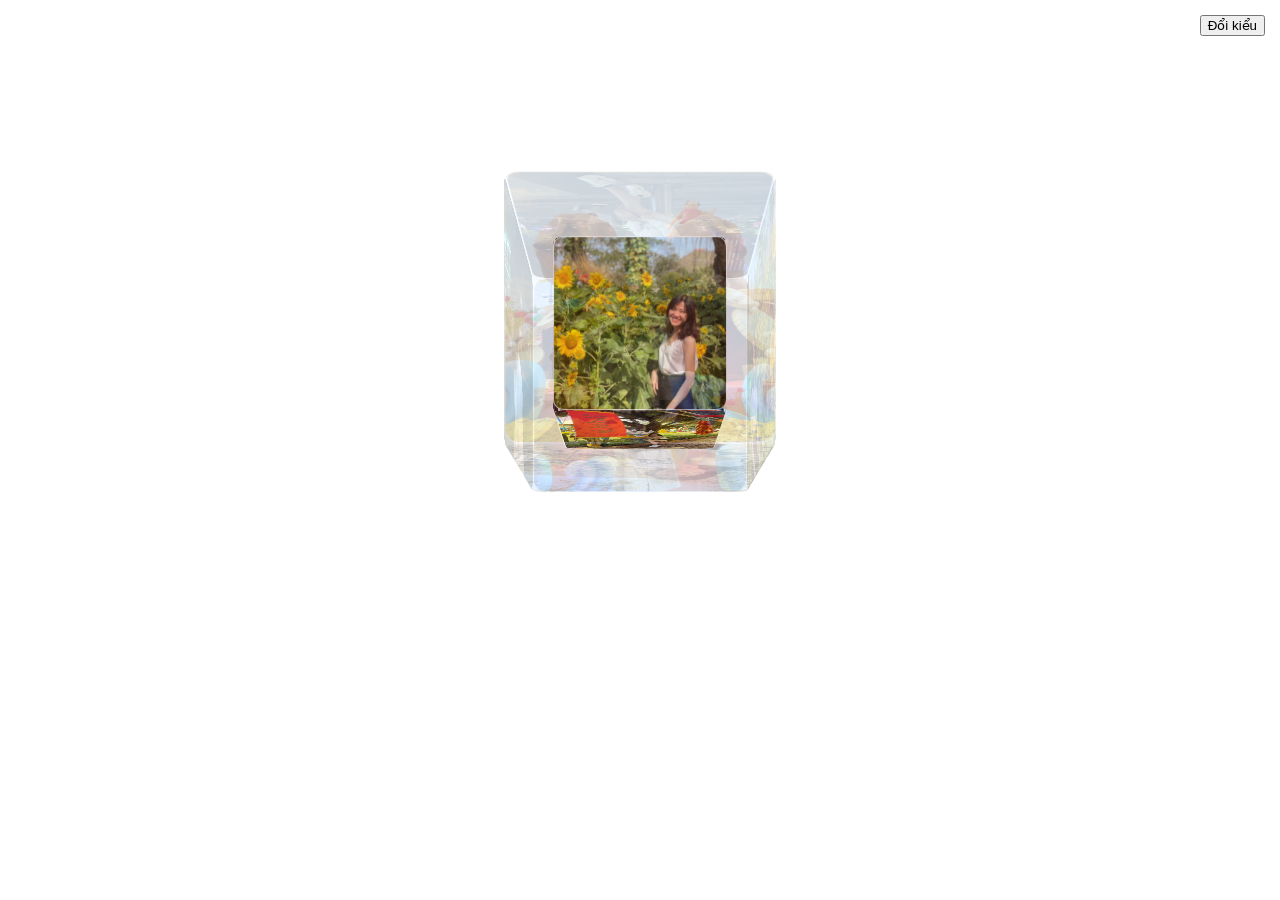
==== commit 90bd19d9: "update code" ====
--- a/index.html
+++ b/index.html
@@ -1,34 +1,98 @@
-<!DOCTYPE html>
-<html>
+<!DOCTYPE html PUBLIC "-//W3C//DTD HTML 4.01 Transitional//EN"
+   "http://www.w3.org/TR/html4/loose.dtd">
 
+<html lang="en">
 <head>
+  <meta http-equiv="Content-Type" content="text/html; charset=utf-8" />
+  <!--
+  <meta http-equiv="Cache-Control" content="no-cache, no-store, must-revalidate" />
+  <meta http-equiv="Pragma" content="no-cache" />
+  <meta http-equiv="Expires" content="0" />
+  -->
+  <title>...</title>
+  <link rel="stylesheet" href="css/style.css" type="text/css" media="screen" />
+  <script type="text/javascript" charset="utf-8">
+    function hasClassName(inElement, inClassName)
+    {
+        var regExp = new RegExp('(?:^|\\s+)' + inClassName + '(?:\\s+|$)');
+        return regExp.test(inElement.className);
+    }
 
-<script src="https://ajax.googleapis.com/ajax/libs/jquery/1.8.3/jquery.js"></script>
+    function addClassName(inElement, inClassName)
+    {
+        if (!hasClassName(inElement, inClassName))
+            inElement.className = [inElement.className, inClassName].join(' ');
+    }
 
-<link rel="stylesheet" type="text/css" href="css/flipbook.style.css">
-<link rel="stylesheet" type="text/css" href="css/font-awesome.css">
+    function removeClassName(inElement, inClassName)
+    {
+        if (hasClassName(inElement, inClassName)) {
+            var regExp = new RegExp('(?:^|\\s+)' + inClassName + '(?:\\s+|$)', 'g');
+            var curClasses = inElement.className;
+            inElement.className = curClasses.replace(regExp, ' ');
+        }
+    }
 
-<script src="js/flipbook.min.js"></script>
+    function toggleClassName(inElement, inClassName)
+    {
+        if (hasClassName(inElement, inClassName))
+            removeClassName(inElement, inClassName);
+        else
+            addClassName(inElement, inClassName);
+    }
 
-<script type="text/javascript">
+    function toggleShape()
+    {
+      var shape = document.getElementById('shape');
+      if (hasClassName(shape, 'ring')) {
+        removeClassName(shape, 'ring');
+        addClassName(shape, 'cube');
+      } else {
+        removeClassName(shape, 'cube');
+        addClassName(shape, 'ring');
+      }
+      
+      var stage = document.getElementById('stage');
+      if (hasClassName(shape, 'ring'))
+        stage.style.webkitTransform = 'translateZ(-200px)';
+      else
+        stage.style.webkitTransform = '';
+    }
+    function downloadLink()
+    {
+      location.href = 'http://redirect.nhq.vn/demo/3d-css.zip';
+    }
+  </script>
+</head>
+<body>
 
-    $(document).ready(function () {
-        $("#container").flipBook({
-            pdfUrl:"pdf/TiengNhat.pdf",
-        });
-
-    })
-</script>
-
-</head>
-
-<body>
-<div id="container">
-    <p>Real 3D Flipbook has lightbox feature - book can be displayed in the same page with lightbox effect.</p>
-    <p>Click on a book cover to start reading.</p>
-    <img src="images/book2/thumb1.jpg" />
-</div>
-
+  <div style="text-align: right;padding: 15px;"><button onclick="toggleShape()">Đổi kiểu</button></div>
+  
+  <div id="container">
+    <div id="stage">
+      <div id="shape" class="cube backfaces">
+        <div class="plane one"></div>
+        <div class="plane two"></div>
+        <div class="plane three"></div>
+        <div class="plane four"></div>
+        <div class="plane five"></div>
+        <div class="plane six"></div>
+        <div class="plane seven"></div>
+        <div class="plane eight"></div>
+        <div class="plane nine"></div>
+        <div class="plane ten"></div>
+        <div class="plane eleven"></div>
+        <div class="plane twelve"></div>
+      </div>
+    </div>
+  </div>
+  <div style="visibility:hidden">
+  <!-- <audio controls autoplay><source src="https://zingmp3.vn/embed/song/ZWAFCBBC?start=true" type="audio/mpeg"></audio> -->
+    <iframe
+        scrolling="no"
+        width=640
+        height=180
+        src=https://zingmp3.vn/embed/song/ZW9FICD6?start=true frameborder="0" allowfullscreen="true" />
+  </div>
 </body>
-
-</html>
+</html>
--- a/css/style.css
+++ b/css/style.css
@@ -0,0 +1,272 @@
+
+body {
+      margin: 0;
+	  padding: 0;
+    }
+
+    #container {
+      width: 100%;
+      -webkit-perspective: 1000;
+      -webkit-perspective-origin: 50% 620px;
+    }
+    #stage {
+      width: 100%;
+      height: 100%;
+      -webkit-transition: -webkit-transform 2s;
+      -webkit-transform-style: preserve-3d;
+    }
+    
+    #shape {
+      position: relative;
+      top: 200px;
+      margin: 0 auto;
+      height: 200px;
+      width: 200px;
+      -webkit-transform-style: preserve-3d;
+    }
+    
+    .plane {
+      position: absolute;
+      height: 200px;
+      width: 200px;
+      border: 1px solid white;
+      -webkit-border-radius: 12px;
+      -webkit-box-sizing: border-box;
+      text-align: center;
+      font-family: Times, serif;
+      font-size: 124pt;
+      color: black;
+      background-color: rgba(255, 255, 255, 0.6);
+      -webkit-transition: -webkit-transform 2s, opacity 2s;
+      -webkit-backface-visibility: hidden;
+    }
+
+    #shape.backfaces .plane {
+      -webkit-backface-visibility: visible;
+    }
+
+    #shape {
+      -webkit-animation: spin 8s infinite linear;
+    }
+
+    @-webkit-keyframes spin {
+      from { -webkit-transform: rotateY(0); }
+      to   { -webkit-transform: rotateY(360deg); }
+    }
+	
+    .one {
+		background-image: url(../img/1.jpg);
+		background-size: 100% 100%;
+		background-repeat: no-repeat;
+    }
+
+    .two {
+		background-image: url(../img/2.jpg);
+		background-size: 100% 100%;
+		background-repeat: no-repeat;
+    }
+
+    .three {
+		background-image: url(../img/3.jpg);
+		background-size: 100% 100%;
+		background-repeat: no-repeat;
+    }
+
+    .four {
+		background-image: url(../img/4.jpg);
+		background-size: 100% 100%;
+		background-repeat: no-repeat;
+    }
+
+    .five {
+		background-image: url(../img/5.jpg);
+		background-size: 100% 100%;
+		background-repeat: no-repeat;
+    }
+
+    .six {
+		background-image: url(../img/6.jpg);
+		background-size: 100% 100%;
+		background-repeat: no-repeat;
+    }
+
+    .seven {
+		background-image: url(../img/7.jpg);
+		background-size: 100% 100%;
+		background-repeat: no-repeat;
+    }
+
+    .eight {
+		background-image: url(../img/8.jpg);
+		background-size: 100% 100%;
+		background-repeat: no-repeat;
+    }
+
+    .nine {
+		background-image: url(../img/9.jpg);
+		background-size: 100% 100%;
+		background-repeat: no-repeat;
+    }
+
+    .ten {
+		background-image: url(../img/10.jpg);
+		background-size: 100% 100%;
+		background-repeat: no-repeat;
+    }
+
+    .eleven {
+		background-image: url(../img/11.jpg);
+		background-size: 100% 100%;
+		background-repeat: no-repeat;
+    }
+
+    .twelve {
+		background-image: url(../img/12.jpg);
+		background-size: 100% 100%;
+		background-repeat: no-repeat;
+    }
+
+    #shape.cube > .one {
+		opacity: 0.2;
+		-webkit-transform: scale3d(1.2, 1.2, 1.2) rotateX(90deg) translateZ(100px);
+    }
+
+    #shape.cube > .two {
+      opacity: 0.2;
+      -webkit-transform: scale3d(1.2, 1.2, 1.2) translateZ(100px);
+    }
+
+    #shape.cube > .three {
+      opacity: 0.2;
+      -webkit-transform: scale3d(1.2, 1.2, 1.2) rotateY(90deg) translateZ(100px);
+    }
+
+    #shape.cube > .four {
+      opacity: 0.2;
+      -webkit-transform: scale3d(1.2, 1.2, 1.2) rotateY(180deg) translateZ(100px);
+    }
+
+    #shape.cube > .five {
+      opacity: 0.2;
+      -webkit-transform: scale3d(1.2, 1.2, 1.2) rotateY(-90deg) translateZ(100px);
+    }
+
+    #shape.cube > .six {
+      opacity: 0.2;
+      -webkit-transform: scale3d(1.2, 1.2, 1.2) rotateX(-90deg) translateZ(100px) rotate(180deg);
+    }
+	
+	#shape:hover.cube > .one {
+		opacity: 0.9;
+		-webkit-transform: scale3d(1.5, 1.5, 1.5) rotateX(90deg) translateZ(130px);
+    }
+
+    #shape:hover.cube > .two {
+      opacity: 0.9;
+      -webkit-transform: scale3d(1.5, 1.5, 1.5) translateZ(150px);
+    }
+
+    #shape:hover.cube > .three {
+      opacity: 0.9;
+      -webkit-transform: scale3d(1.5, 1.5, 1.5) rotateY(90deg) translateZ(150px);
+    }
+
+    #shape:hover.cube > .four {
+      opacity: 0.9;
+      -webkit-transform: scale3d(1.5, 1.5, 1.5) rotateY(180deg) translateZ(150px);
+    }
+
+    #shape:hover.cube > .five {
+      opacity: 0.9;
+      -webkit-transform: scale3d(1.5, 1.5, 1.5) rotateY(-90deg) translateZ(150px);
+    }
+
+    #shape:hover.cube > .six {
+      opacity: 0.9;
+      -webkit-transform: scale3d(1.5, 1.5, 1.5) rotateX(-90deg) translateZ(130px) rotate(180deg);
+    }
+
+
+    #shape.cube > .seven {
+      -webkit-transform: scale3d(0.8, 0.8, 0.8) rotateX(90deg) translateZ(100px) rotate(180deg);
+    }
+
+    #shape.cube > .eight {
+      -webkit-transform: scale3d(0.8, 0.8, 0.8) translateZ(100px);
+    }
+
+    #shape.cube > .nine {
+      -webkit-transform: scale3d(0.8, 0.8, 0.8) rotateY(90deg) translateZ(100px);
+    }
+
+    #shape.cube > .ten {
+      -webkit-transform: scale3d(0.8, 0.8, 0.8) rotateY(180deg) translateZ(100px);
+    }
+
+    #shape.cube > .eleven {
+      -webkit-transform: scale3d(0.8, 0.8, 0.8) rotateY(-90deg) translateZ(100px);
+    }
+
+    #shape.cube > .twelve {
+      -webkit-transform: scale3d(0.8, 0.8, 0.8) rotateX(-90deg) translateZ(100px);
+    }
+
+    .ring > .one {
+      -webkit-transform: translateZ(380px);
+    }
+
+    .ring > .two {
+      -webkit-transform: rotateY(30deg) translateZ(380px);
+    }
+
+    .ring > .three {
+      -webkit-transform: rotateY(60deg) translateZ(380px);
+    }
+
+    .ring > .four {
+      -webkit-transform: rotateY(90deg) translateZ(380px);
+    }
+
+    .ring > .five {
+      -webkit-transform: rotateY(120deg) translateZ(380px);
+    }
+
+    .ring > .six {
+      -webkit-transform: rotateY(150deg) translateZ(380px);
+    }
+
+    .ring > .seven {
+      -webkit-transform: rotateY(180deg) translateZ(380px);
+    }
+
+    .ring > .eight {
+      -webkit-transform: rotateY(210deg) translateZ(380px);
+    }
+
+    .ring > .nine {
+      -webkit-transform: rotateY(-120deg) translateZ(380px);
+    }
+
+    .ring > .ten {
+      -webkit-transform: rotateY(-90deg) translateZ(380px);
+    }
+
+    .ring > .eleven {
+      -webkit-transform: rotateY(300deg) translateZ(380px);
+    }
+
+    .ring > .twelve {
+      -webkit-transform: rotateY(330deg) translateZ(380px);
+    }
+
+    .controls {
+      padding: 5px;
+    }
+	
+    .controls > div {
+      margin: 10px;
+    }
+	
+	.audio {
+       display:none;
+    }
